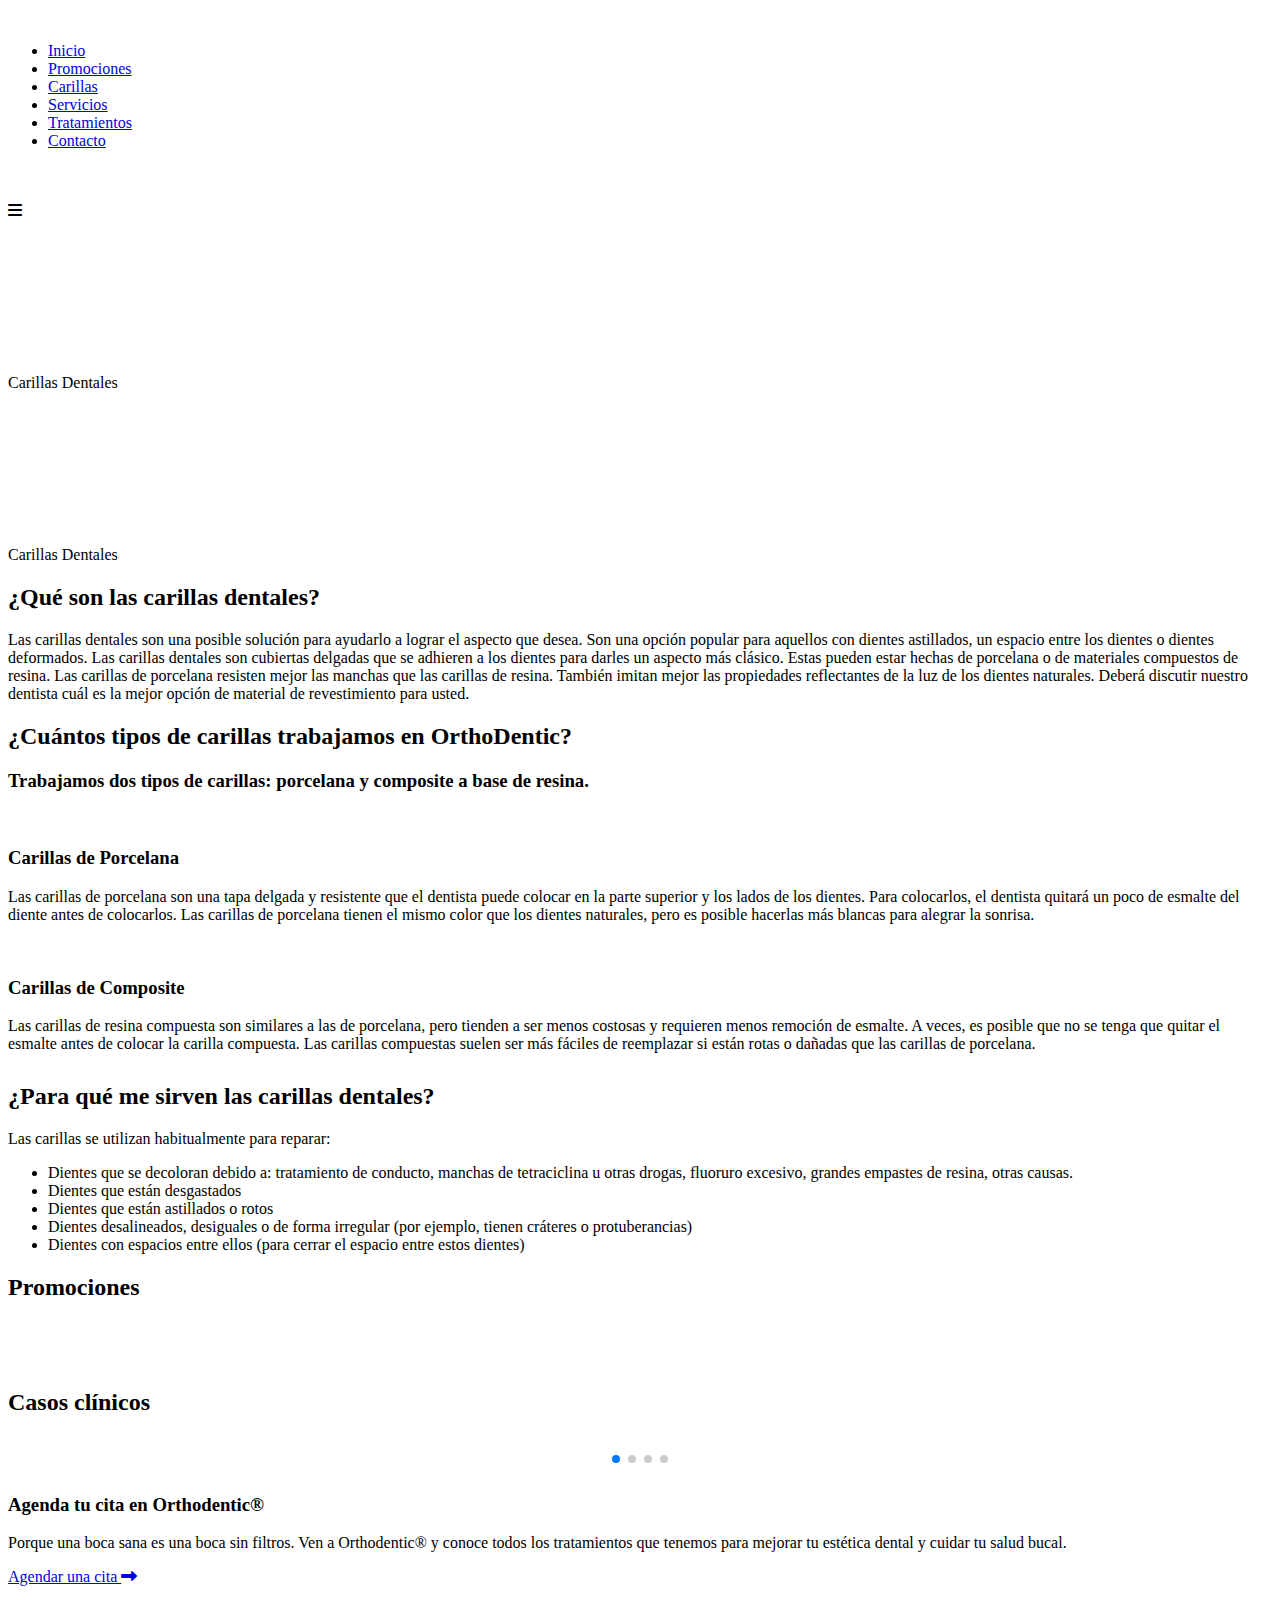
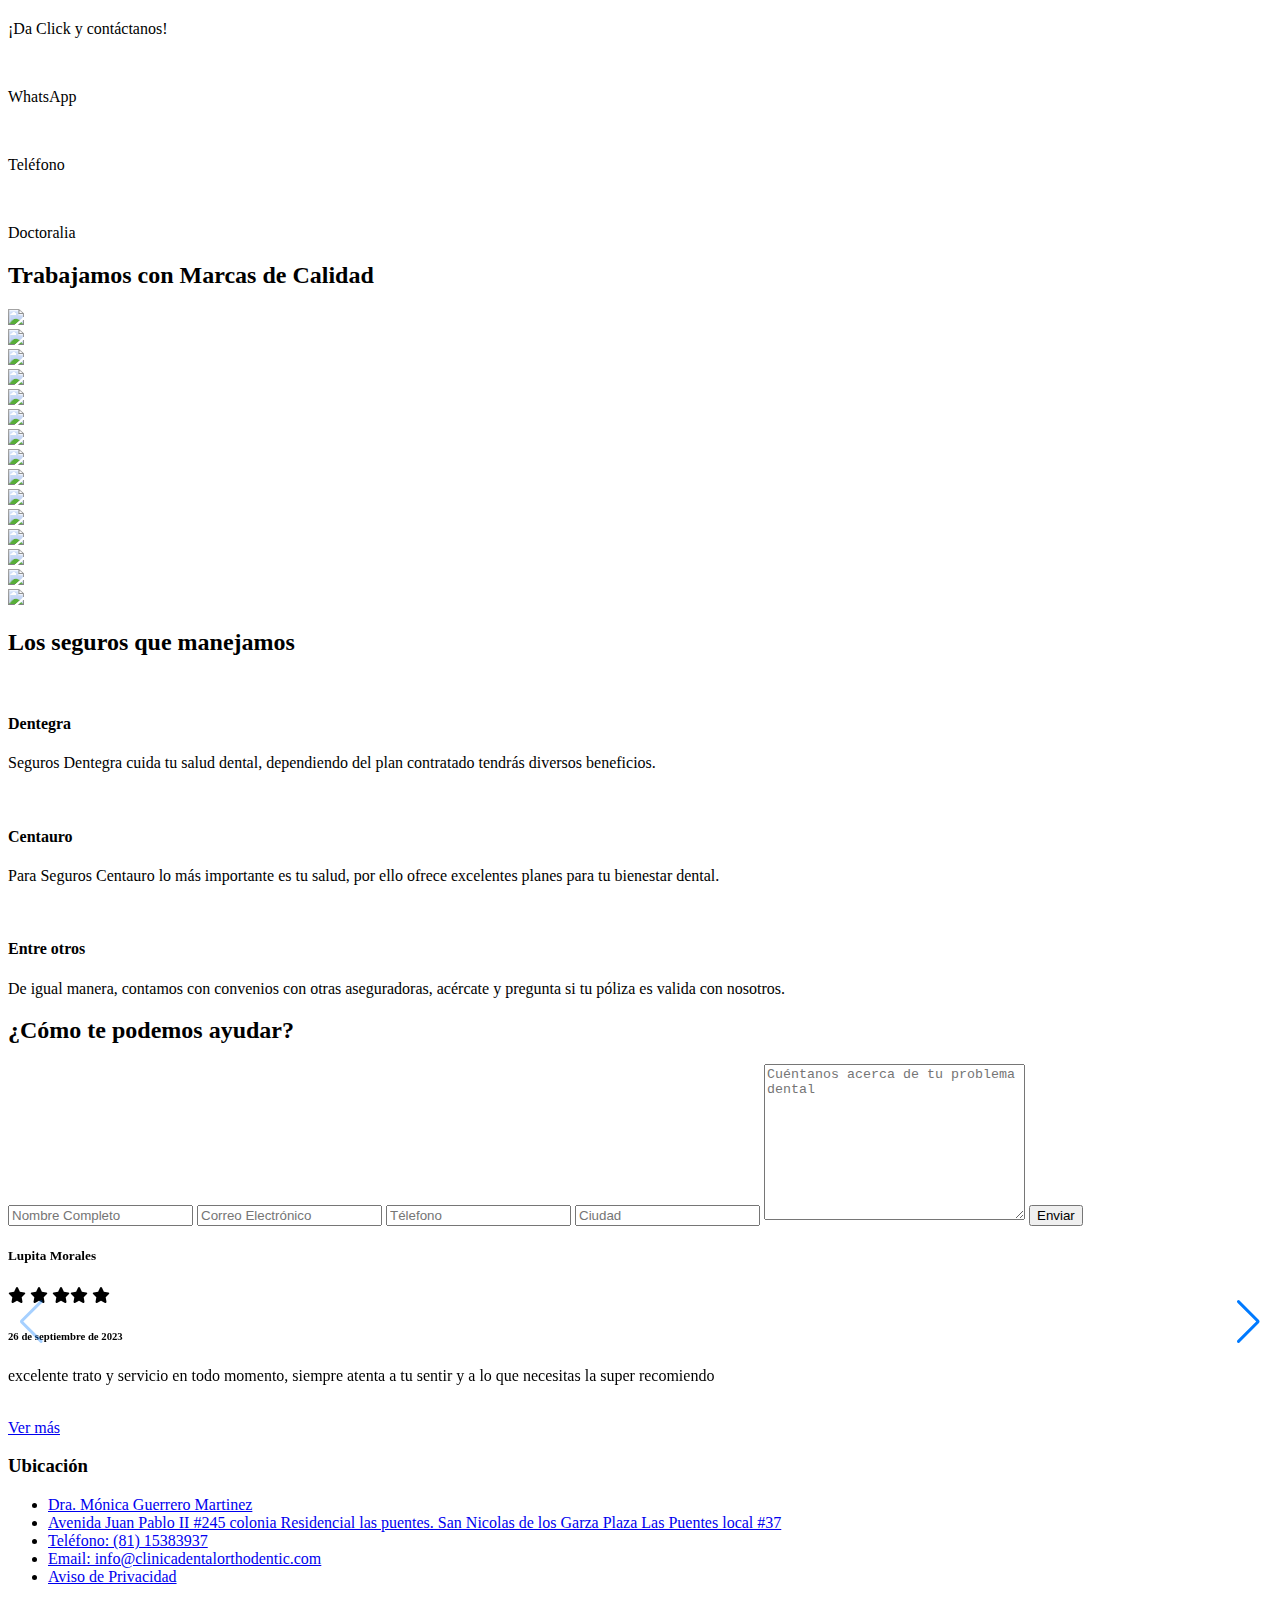
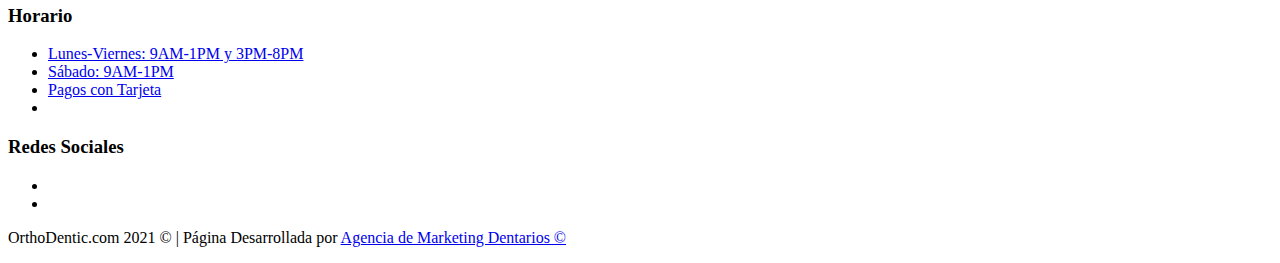
==== carillas.html @ 7cd93ec7 "Nuevo Pixel" ====
<!DOCTYPE html>
<html lang="en">
<head>
  <meta charset="UTF-8" />
  <meta http-equiv="X-UA-Compatible" content="IE=edge" />
  <meta name="viewport" content="width=device-width, initial-scale=1.0" />
  <meta
    name="description"
    content="Somos una clínica dental compuesta por un equipo interdisciplinario que trabaja de forma coordinada para conseguir el mejor resultado de cada tratamiento."
  />
  <meta
    name="keywords"
    content="Orthodentic es una clínica dental que reúne todas las especialidades dentales con una trayectoria de 20 años en las cuales los diferentes especialistas se han capacitado en las mejores universidades de México para ofrecerte un servicio de alta calidad y efectividad.
  Nosotros buscamos que nuestros pacientes tengan un ambiente muy cómodo y un trato siempre cálido y profesional."
  />
  <title>Orthodentic</title>
  <link rel="icon" href="imagenes/favicon_ortodenthic.png" type="image/x-icon">
  <link
    rel="stylesheet"
    href="https://cdnjs.cloudflare.com/ajax/libs/font-awesome/6.0.0-beta3/css/all.min.css"
  />
  <link
    rel="stylesheet"
    href="https://cdnjs.cloudflare.com/ajax/libs/slick-carousel/1.8.1/slick.min.css"
  />
  <link rel="stylesheet" href="css/styles.css" />
  <link rel="stylesheet" href="css/carillas.css" />
  <link rel="stylesheet" href="aos/aos.css" />
  <link
    rel="stylesheet"
    href="https://cdnjs.cloudflare.com/ajax/libs/font-awesome/6.1.0/css/all.min.css"
  />
  <link
    rel="stylesheet"
    href="https://cdn.jsdelivr.net/npm/swiper@9/swiper-bundle.min.css"
  />

  <!-- Facebook Pixel Code -->
  <script>
    !(function (f, b, e, v, n, t, s) {
      if (f.fbq) return;
      n = f.fbq = function () {
        n.callMethod
          ? n.callMethod.apply(n, arguments)
          : n.queue.push(arguments);
      };
      if (!f._fbq) f._fbq = n;
      n.push = n;
      n.loaded = !0;
      n.version = "2.0";
      n.queue = [];
      t = b.createElement(e);
      t.async = !0;
      t.src = v;
      s = b.getElementsByTagName(e)[0];
      s.parentNode.insertBefore(t, s);
    })(
      window,
      document,
      "script",
      "https://connect.facebook.net/en_US/fbevents.js"
    );
    fbq("init", "984743879091425");
    fbq("track", "PageView");
  </script>
  <noscript
    ><img
      height="1"
      width="1"
      style="display: none"
      src="https://www.facebook.com/tr?id=984743879091425&ev=PageView&noscript=1"
  /></noscript>
  <!-- End Facebook Pixel Code -->
  <!-- Google tag (gtag.js) -->
<script async src="https://www.googletagmanager.com/gtag/js?id=AW-11323798161"></script>
<script>
  window.dataLayer = window.dataLayer || [];
  function gtag(){dataLayer.push(arguments);}
  gtag('js', new Date());

  gtag('config', 'AW-11323798161');
  gtag('config', 'G-CKFC2MQBLE');
</script>
  <!-- Conversion de WhatsApp -->
  <script>
    function gtag_report_conversion(url) {
      var callback = function () {
        if (typeof url != "undefined") {
          window.location = url;
        }
      };
      gtag("event", "conversion", {
        send_to: "AW-10801939249/LgdYCOagp6MDELGG4p4o",
        event_callback: callback,
      });
      return false;
    }
  </script>
  <!-- Fin de conversion de WhatsApp -->
  <!-- Event snippet for Doctoralia conversion page
In your html page, add the snippet and call gtag_report_conversion when someone clicks on the chosen link or button. -->
  <script>
    function gtag_report_conversion(url) {
      var callback = function () {
        if (typeof url != "undefined") {
          window.location = url;
        }
      };
      gtag("event", "conversion", {
        send_to: "AW-10801939249/d2nXCIPoz5IYELGG4p4o",
        event_callback: callback,
      });
      return false;
    }
  </script>
</head>
<body>
  <header>
    <nav>
      <img src="imagenes/logo_ortodenthic.png" alt="" class="logo_ortho" />
      <img src="imagenes/logo_blanco.png" alt="" class="logo_blanco" />
      <ul class="menu">
        <li><a href="index.html" data-section="home" data-value="ancla_uno">Inicio</a></li>
        <li><a
            href="promociones.html"
            data-section="home"
            data-value="ancla_dos"
            >Promociones</a
          >
        </li>
        <li>
          <a
            href="carillas.html"
            data-section="home"
            data-value="ancla_dos"
            >Carillas
          </a>
        </li>
        <li>
          <a href="servicios.html" data-section="home" data-value="ancla_tres"
            >Servicios</a
          >
        </li>
        <li>
          <a
            href="tratamientos.html"
            data-section="home"
            data-value="ancla_cuatro"
            >Tratamientos
          </a>
        </li>
        <li>
          <a href="contacto.html" data-section="home" data-value="ancla_cinco"
            >Contacto</a
          >
        </li>
        <div id="flags" class="flags">
          <div class="flags_item" data-language="es" id="es">
            <a href="index.html"><img src="imagenes/mexico.png" alt="" /></a>
          </div>
          <div class="flags_item" data-language="en">
            <a href="./english/index.html">
              <img
                src="imagenes/estados-unidos-de-america.png"
                alt=""
                id="en"
            /></a>
          </div>
        </div>
      </ul>
      <i class="fas fa-bars abrirmenu"></i>
    </nav>
  </header>
  <section class="container-carillas">
    <div class="video">
      <video src="video/bg-carillas.mp4" muted autoplay loop width="100%"></video>
      <div class="txt">
        Carillas Dentales
      </div>
    </div>
    <div class="video-mov">
      <video src="video/bg-carillas-mov.mp4" muted autoplay loop width="100%" height="80%"></video>
      <div class="txt">
        Carillas Dentales
      </div>
    </div>
    <div class="title-carillas">
      <h2>¿Qué son las carillas dentales?</h2>
    </div>
    <div class="carillas">
      <p>
        Las carillas dentales son una posible solución para ayudarlo a lograr el aspecto que desea. 
        Son una opción popular para aquellos con dientes astillados, un espacio entre los dientes o 
        dientes deformados. Las carillas dentales son cubiertas delgadas que se adhieren a los dientes 
        para darles un aspecto más clásico.
        Estas pueden estar hechas de porcelana o de materiales compuestos de resina. Las carillas de 
        porcelana resisten mejor las manchas que las carillas de resina. También imitan mejor las propiedades 
        reflectantes de la luz de los dientes naturales. Deberá discutir nuestro dentista cuál es la mejor 
        opción de material de revestimiento para usted.
      </p>
    </div>
    <div class="carillas-1">
      <div class="tipos-carillas">
        <h2>¿Cuántos tipos de carillas trabajamos en OrthoDentic?</h2>
        <h3>Trabajamos dos tipos de carillas: porcelana y composite a base de resina.</h3>
      </div>
      <div class="grid-carillas">
        <div class="item-carillas">
          <img src="imagenes/carillas/carilla-dental.png" alt="">
          <h3>Carillas de Porcelana</h3>
          <p>Las carillas de porcelana son una tapa delgada y resistente que el dentista puede colocar en 
            la parte superior y los lados de los dientes. Para colocarlos, el dentista quitará un poco de 
            esmalte del diente antes de colocarlos. Las carillas de porcelana tienen el mismo color que los 
            dientes naturales, pero es posible hacerlas más blancas para alegrar la sonrisa.</p>
        </div>
        <div class="item-carillas">
          <img src="imagenes/carillas/carilla-dental.png" alt="">
          <h3>Carillas de Composite</h3>
          <p>Las carillas de resina compuesta son similares a las de porcelana, pero tienden a ser menos 
            costosas y requieren menos remoción de esmalte. A veces, es posible que no se tenga 
            que quitar el esmalte antes de colocar la carilla compuesta. Las carillas compuestas suelen ser 
            más fáciles de reemplazar si están rotas o dañadas que las carillas de porcelana.</p>
        </div>
      </div>
      <h2 class="h2-carillas" style="margin-top: 30px;">¿Para qué me sirven las carillas dentales?</h2>
      <div class="carillas">
        <p>
          Las carillas se utilizan habitualmente para reparar:
        </p>
        <ul>
          <li>Dientes que se decoloran debido a: tratamiento de conducto, manchas de tetraciclina u otras drogas, fluoruro excesivo, grandes empastes de resina, otras causas.</li>
          <li>Dientes que están desgastados</li>
          <li>Dientes que están astillados o rotos</li>
          <li>Dientes desalineados, desiguales o de forma irregular (por ejemplo, tienen cráteres o protuberancias)</li>
          <li>Dientes con espacios entre ellos (para cerrar el espacio entre estos dientes)</li>
        </ul>
      </div>
    </div>
    <div class="title-carillas">
      <h2>Promociones</h2>
    </div>
    <div style="width: -webkit-fill-available;">
      <img class="promo" src="imagenes/carillas/carillas-promo-orthodentic2.jpg" alt="">
      <img class="promo-mov" src="imagenes/carillas/carillas-cuadrado-orthodentic2.jpg" alt="">
    </div>
  </section>
  <div class="container-slider" style="margin-top: 50px;">
    <h2>Casos clínicos</h2>
    <!-- Swiper -->
    <div class="swiper mySwiper">
      <div class="swiper-wrapper">
        <div class="swiper-slide">
          <img src="imagenes/carillas/casos/1.jpeg" alt="" />
        </div>
        <div class="swiper-slide">
          <img src="imagenes/carillas/casos/2.jpeg" alt="" />
        </div>
        <div class="swiper-slide">
          <img src="imagenes/carillas/casos/3.jpeg" alt="" />
          <img style="margin-top: 35px;" src="imagenes/carillas/casos/5.jpeg" alt="" />
        </div>
        <div class="swiper-slide">
          <img src="imagenes/carillas/casos/4.jpeg" alt="" />
        </div>
        <div class="swiper-slide">
          <img src="imagenes/carillas/casos/6.jpeg" alt="" />
          <img style="margin-top: 35px;" src="imagenes/carillas/casos/7.jpeg" alt="" />
        </div>
        <div class="swiper-slide">
          <img src="imagenes/carillas/casos/8.jpeg" alt="" />
        </div>
      </div>
      <div class="swiper-pagination"></div>
    </div>
    <!-- Swiper JS -->
  </div>
  <div class="agenda">
    <div class="item_agenda">
      <h3>Agenda tu cita en Orthodentic®</h3>
      <p>
        Porque una boca sana es una boca sin filtros. Ven a Orthodentic® y
        conoce todos los tratamientos que tenemos para mejorar tu estética
        dental y cuidar tu salud bucal.
      </p>
    </div>
    <div class="item_agenda">
      <a
        href="https://api.whatsapp.com/send?phone=528115383937"
        target="_blank"
        >Agendar una cita <i class="fas fa-long-arrow-alt-right"></i
      ></a>
    </div>
  </div>
  <div class="redes_flotantes">
    <img src="imagenes/icono_principal.png" alt="" class="icono_principal" />
    <div class="contacto">
      <p>¡Da Click y contáctanos!</p>
    </div>

    <div class="contactos">
      <a
        onclick="return gtag_report_conversion('https://api.whatsapp.com/send?phone=52811538393');"
        href="https://api.whatsapp.com/send?phone=528115383937"
        class="icono_dos"
        target="_blank"
        ><img src="imagenes/whats.png" alt=""
      /></a>
      <div class="contact_uno">
        <p>WhatsApp</p>
      </div>
      <a
        onclick="return gtag_report_conversion('tel:811-538-3937');"
        href="tel:8115383937 "
        class="icono_dos"
        target="_blank"
        ><img src="imagenes/phone.png" alt=""
      /></a>
      <div class="contact_dos">
        <p>Teléfono</p>
      </div>
      <a
        onclick="return gtag_report_conversion('https://www.doctoralia.com.mx/z/pxcxGG');"
        href="https://www.doctoralia.com.mx/z/pxcxGG"
        target="_blank"
      >
        <img src="imagenes/Icono_doctoralia.png" alt=""
      /></a>
      <div class="contact_tres">
        <p>Doctoralia</p>
      </div>
    </div>
  </div>

  <div class="slider_marcas_dos">
    <div class="efecto_uno">
      <h2>Trabajamos con Marcas de Calidad</h2>
    </div>

    <section class="customer-logos slider">
      <div class="slide"><img src="imagenes/american.png" /></div>
      <div class="slide"><img src="imagenes/activos_dos.png" /></div>
      <div class="slide"><img src="imagenes/activos_tres.png" /></div>
      <div class="slide"><img src="imagenes/ormco.png" /></div>
      <div class="slide"><img src="imagenes/activos_dos.png" /></div>
      <div class="slide"><img src="imagenes/american.png" /></div>
      <div class="slide"><img src="imagenes/activos_tres.png" /></div>
      <div class="slide"><img src="imagenes/dentsply.png" /></div>
      <div class="slide"><img src="imagenes/nsk.png" /></div>
      <div class="slide"><img src="imagenes/activos_dos.png" /></div>
      <div class="slide"><img src="imagenes/activos_tres.png" /></div>
      <div class="slide"><img src="imagenes/nsk.png" /></div>
      <div class="slide"><img src="imagenes/dentsply.png" /></div>
      <div class="slide"><img src="imagenes/activos_dos.png" /></div>
      <div class="slide"><img src="imagenes/corix.png" /></div>
    </section>
  </div>
  <section class="seguros">
    <div class="item_seguros">
      <h2>Los seguros que manejamos</h2>
    </div>
    <div class="item_seguros">
      <div
        class="sub_item_seguros"
        data-aos="zoom-in"
        data-aos-duration="1000"
      >
        <figure class="img_seguro">
          <img src="imagenes/dentegra.png" alt="" />
        </figure>

        <div class="card_body">
          <h4>Dentegra</h4>
          <p>
            Seguros Dentegra cuida tu salud dental, dependiendo del plan
            contratado tendrás diversos beneficios.
          </p>
        </div>
      </div>
      <div
        class="sub_item_seguros"
        data-aos="zoom-in"
        data-aos-duration="1000"
      >
        <figure class="img_seguro">
          <img src="imagenes/centauro.png" alt="" />
        </figure>
        <div class="card_body">
          <h4>Centauro</h4>
          <p>
            Para Seguros Centauro lo más importante es tu salud, por ello
            ofrece excelentes planes para tu bienestar dental.
          </p>
        </div>
      </div>
      <div
        class="sub_item_seguros"
        data-aos="zoom-in"
        data-aos-duration="1000"
      >
        <figure class="img_seguro">
          <img src="imagenes/todos_seguros.png" alt="" />
        </figure>
        <div class="card_body">
          <h4>Entre otros</h4>
          <p>
            De igual manera, contamos con convenios con otras aseguradoras,
            acércate y pregunta si tu póliza es valida con nosotros.
          </p>
        </div>
      </div>
    </div>
  </section>
  <section class="testimonios">
    <div class="item_testimonios">
      <h2>¿Cómo te podemos ayudar?</h2>
      <form action="correo.php" method="post">
        <input
          type="text"
          id="nombre"
          name="nombre"
          placeholder="Nombre Completo"
        />
        <input
          type="email"
          id="email"
          name="email"
          placeholder="Correo Electrónico"
        />
        <input type="tel" id="tel" name="tel" placeholder="Télefono" />
        <input type="text" id="ciudad" name="ciudad" placeholder="Ciudad" />
        <textarea
          name="mensaje"
          id=""
          cols="30"
          rows="10"
          placeholder="Cuéntanos acerca de tu problema dental"
        ></textarea>
        <button type="submit">Enviar</button>
      </form>
    </div>
    <div class="item_testimonios">
      <div class="swiper mySwiper-2" style="height: auto !important;">
        <div class="swiper-wrapper">
          <div class="swiper-slide">
            <div class="sub_item_testimonios">
              
              <h5>Lupita Morales</h5>
              <div class="estrellas">
                <i class="fas fa-star"></i> <i class="fas fa-star"></i>
                <i class="fas fa-star"></i><i class="fas fa-star"></i>
                <i class="fas fa-star"></i>
              </div>
              <div class="card_footer">
                <h6>26 de septiembre de 2023</h6>
                <p>
                  excelente trato y servicio en todo momento, siempre atenta a tu sentir y a lo 
                  que necesitas la super recomiendo
                </p>
              </div>
            </div>
          </div>
          <div class="swiper-slide">
            <div class="sub_item_testimonios">
              
              <h5>Antonio Martinez</h5>
              <div class="estrellas">
                <i class="fas fa-star"></i> <i class="fas fa-star"></i>
                <i class="fas fa-star"></i><i class="fas fa-star"></i>
                <i class="fas fa-star"></i>
              </div>
              <div class="card_footer">
                <h6>22 de septiembre de 2023</h6>
                <p>
                  Excelente muy bien explicado el diagnóstico y valoración
                </p>
              </div>
            </div>
          </div>
          <div class="swiper-slide">
            <div class="sub_item_testimonios">
              
              <h5>Marcela Botello</h5>
              <div class="estrellas">
                <i class="fas fa-star"></i> <i class="fas fa-star"></i>
                <i class="fas fa-star"></i><i class="fas fa-star"></i>
                <i class="fas fa-star"></i>
              </div>
              <div class="card_footer">
                <h6>28 de agosto de 2023</h6>
                <p>
                  Excelente trato , muy detallada al explicar y con empatía hacía la situación. 
                  Muy grata experiencia y con confianza en el tratamiento a seguir.
                </p>
              </div>
            </div>
          </div>
          <div class="swiper-slide">
            <div class="sub_item_testimonios">
              
              <h5>Adela Garza</h5>
              <div class="estrellas">
                <i class="fas fa-star"></i> <i class="fas fa-star"></i>
                <i class="fas fa-star"></i><i class="fas fa-star"></i>
                <i class="fas fa-star"></i>
              </div>
              <div class="card_footer">
                <h6>4 de agosto de 2023</h6>
                <p>
                  Excelente Doctora, muy cuidadosa y muy detallista en el procedimiento, 
                  me explicó de manera sencilla y clara mi situación.
                </p>
              </div>
            </div>
          </div>
          <div class="swiper-slide">
            <div class="sub_item_testimonios">
            
              <h5>Ramiro Sanchez Reyes</h5>
              <div class="estrellas">
                <i class="fas fa-star"></i> <i class="fas fa-star"></i>
                <i class="fas fa-star"></i><i class="fas fa-star"></i>
                <i class="fas fa-star"></i>
              </div>
              <div class="card_footer">
                <h6>29 de julio de 2023</h6>
                <p>
                  Excelente trato y explicaciones profesionales de la Doctora Monica, 
                  sin duda una profesional de la odontología.
                </p>
              </div>
            </div>
          </div>
          <div class="swiper-slide">
            <div class="sub_item_testimonios">
              
              <h5>Aby</h5>
              <div class="estrellas">
                <i class="fas fa-star"></i> <i class="fas fa-star"></i>
                <i class="fas fa-star"></i><i class="fas fa-star"></i>
                <i class="fas fa-star"></i>
              </div>
              <div class="card_footer">
                <h6>19 de julio de 2023</h6>
                <p>
                  Fui a realizarme un curetaje y le agradezco mucho la atención, la amabilidad y 
                  profesionalismo a la Dra., siempre atenta y brinda explicaciones muy claras. 
                  Hasta ahora todo va muy bien y ya no presento sangrado de encías, muchas gracias Dra. Mónica!! :)
                </p>
              </div>
            </div>
          </div>
          <div class="swiper-slide">
            <div class="sub_item_testimonios">
              
              <h5>Marce Nicanor</h5>
              <div class="estrellas">
                <i class="fas fa-star"></i> <i class="fas fa-star"></i>
                <i class="fas fa-star"></i><i class="fas fa-star"></i>
                <i class="fas fa-star"></i>
              </div>
              <div class="card_footer">
                <h6>11 de julio de 2023</h6>
                <p>
                  Muy buena atención , me gusta que mandan el presupuesto detallado y 
                  te explican cada tratamiento que van a realizarte .
                </p>
              </div>
            </div>
          </div>
          <div class="swiper-slide">
            <div class="sub_item_testimonios">
              
              <h5>Marijose</h5>
              <div class="estrellas">
                <i class="fas fa-star"></i> <i class="fas fa-star"></i>
                <i class="fas fa-star"></i><i class="fas fa-star"></i>
                <i class="fas fa-star"></i>
              </div>
              <div class="card_footer">
                <h6>24 de junio de 2023</h6>
                <p>
                  Acudimos por primera ocasión y nos llevamos una muy grata experiencia. 
                  La doctora fue muy profesional y logró ofrecerle a mi hijo confianza y un 
                  mejor enfoque sobre el cuidado bucal. Estamos entusiasmados por el tratamiento.  
                </p>
              </div>
            </div>
          </div>
        </div>
        <div class="swiper-button-next btn-compu"></div>
        <div class="swiper-button-prev btn-compu"></div>
        <div class="swiper-pagination"></div>
      </div>
      <a target="_blank" href="https://www.doctoralia.com.mx/monica-bridgette-guerrero-martinez/dentista-odontologo/san-nicolas-de-los-garza?utm_campaign=94969&utm_medium=link&utm_source=widget&utm_term=facebook-profile-link#profile-reviews">
        Ver más
      </a>
    </div>
  </section>
  <footer>
    <div class="item_footer">
      <div class="sub_item_footer">
        <div class="efecto uno">
          <h3>Ubicación</h3>
        </div>
        <ul>
          <li><a href="#">Dra. Mónica Guerrero Martinez </a></li>
          <li>
            <a href="#"
              >Avenida Juan Pablo II #245 colonia Residencial las puentes. San
              Nicolas de los Garza Plaza Las Puentes local #37</a
            >
          </li>
          <li><a href="tel:8115383937">Teléfono: (81) 15383937 </a></li>
          <li>
            <a href="mailto:info@clinicadentalorthodentic.com">
              Email: info@clinicadentalorthodentic.com
            </a>
          </li>
          <li>
            <a href="download/Aviso de privacidad_orthodentic.pdf">
              Aviso de Privacidad</a
            >
          </li>
        </ul>
      </div>
      <div class="sub_item_footer">
        <div class="efecto dos">
          <h3>Horario</h3>
        </div>
        <ul>
          <li><a href="#">Lunes-Viernes: 9AM-1PM y 3PM-8PM </a></li>
          <li><a href="#">Sábado: 9AM-1PM</a></li>
          <li><a href="#"> Pagos con Tarjeta </a></li>
          <li>
            <a href="#">
              <img src="imagenes/pagos_tarjeta.png" alt="" />
            </a>
          </li>
        </ul>
      </div>
      <div class="sub_item_footer">
        <div class="efecto tres">
          <h3>Redes Sociales</h3>
        </div>
        <ul class="menu_redes">
          <li>
            <a href="https://www.facebook.com/orthodentic" target="_blank"
              ><img src="imagenes/icon_facebook.png" alt=""
            /></a>
          </li>
          <li>
            <a
              href="https://instagram.com/orthodentic?utm_medium=copy_link"
              target="_blank"
              ><img src="imagenes/icon_instagram.png" alt=""
            /></a>
          </li>
        </ul>
      </div>
    </div>
    <div class="item_footer">
      <p>
        OrthoDentic.com 2021 © | Página Desarrollada por
        <a href="https://dentarios.com.mx/programacion.php"
          >Agencia de Marketing Dentarios ©
        </a>
      </p>
    </div>
  </footer>
  <script src="js/slider.js"></script>
  <script src="js/menu.js"></script>
  <script src="//cdnjs.cloudflare.com/ajax/libs/jquery/3.2.1/jquery.min.js"></script>
  <script src="https://cdnjs.cloudflare.com/ajax/libs/slick-carousel/1.8.1/slick.min.js"></script>
  <script src="https://unpkg.com/aos@2.3.1/dist/aos.js"></script>
  <script type="text/javascript">
    $(document).ready(function () {
      $(".customer-logos").slick({
        slidesToShow: 6,
        slidesToScroll: 1,
        autoplay: true,
        autoplaySpeed: 1000,
        arrows: false,
        dots: false,
        pauseOnHover: false,
        responsive: [
          {
            breakpoint: 991,
            settings: {
              slidesToShow: 5,
            },
          },
          {
            breakpoint: 768,
            settings: {
              slidesToShow: 3,
            },
          },
        ],
      });
    });
  </script>
  <script>
    AOS.init();
  </script>
  <script src="https://cdn.jsdelivr.net/npm/swiper@9/swiper-bundle.min.js"></script>
  <script src="js/swiper-testimonios.js"></script>
  <script>
    var swiper = new Swiper(".mySwiper", {
      slidesPerView: 1,
      spaceBetween: 10,
      pagination: {
        el: ".swiper-pagination",
        clickable: true,
      },
      navigation: {
        nextEl: ".swiper-button-next",
        prevEl: ".swiper-button-prev",
      },
      autoplay: {
        delay: 3000,
        disableOnInteraction: false,
      },
      breakpoints: {
        640: {
          slidesPerView: 2,
          spaceBetween: 20,
        },
        768: {
          slidesPerView: 3,
          spaceBetween: 40,
        },
        1024: {
          slidesPerView: 3,
          spaceBetween: 50,
        },
      },
    });
  </script>
</body>
</html>
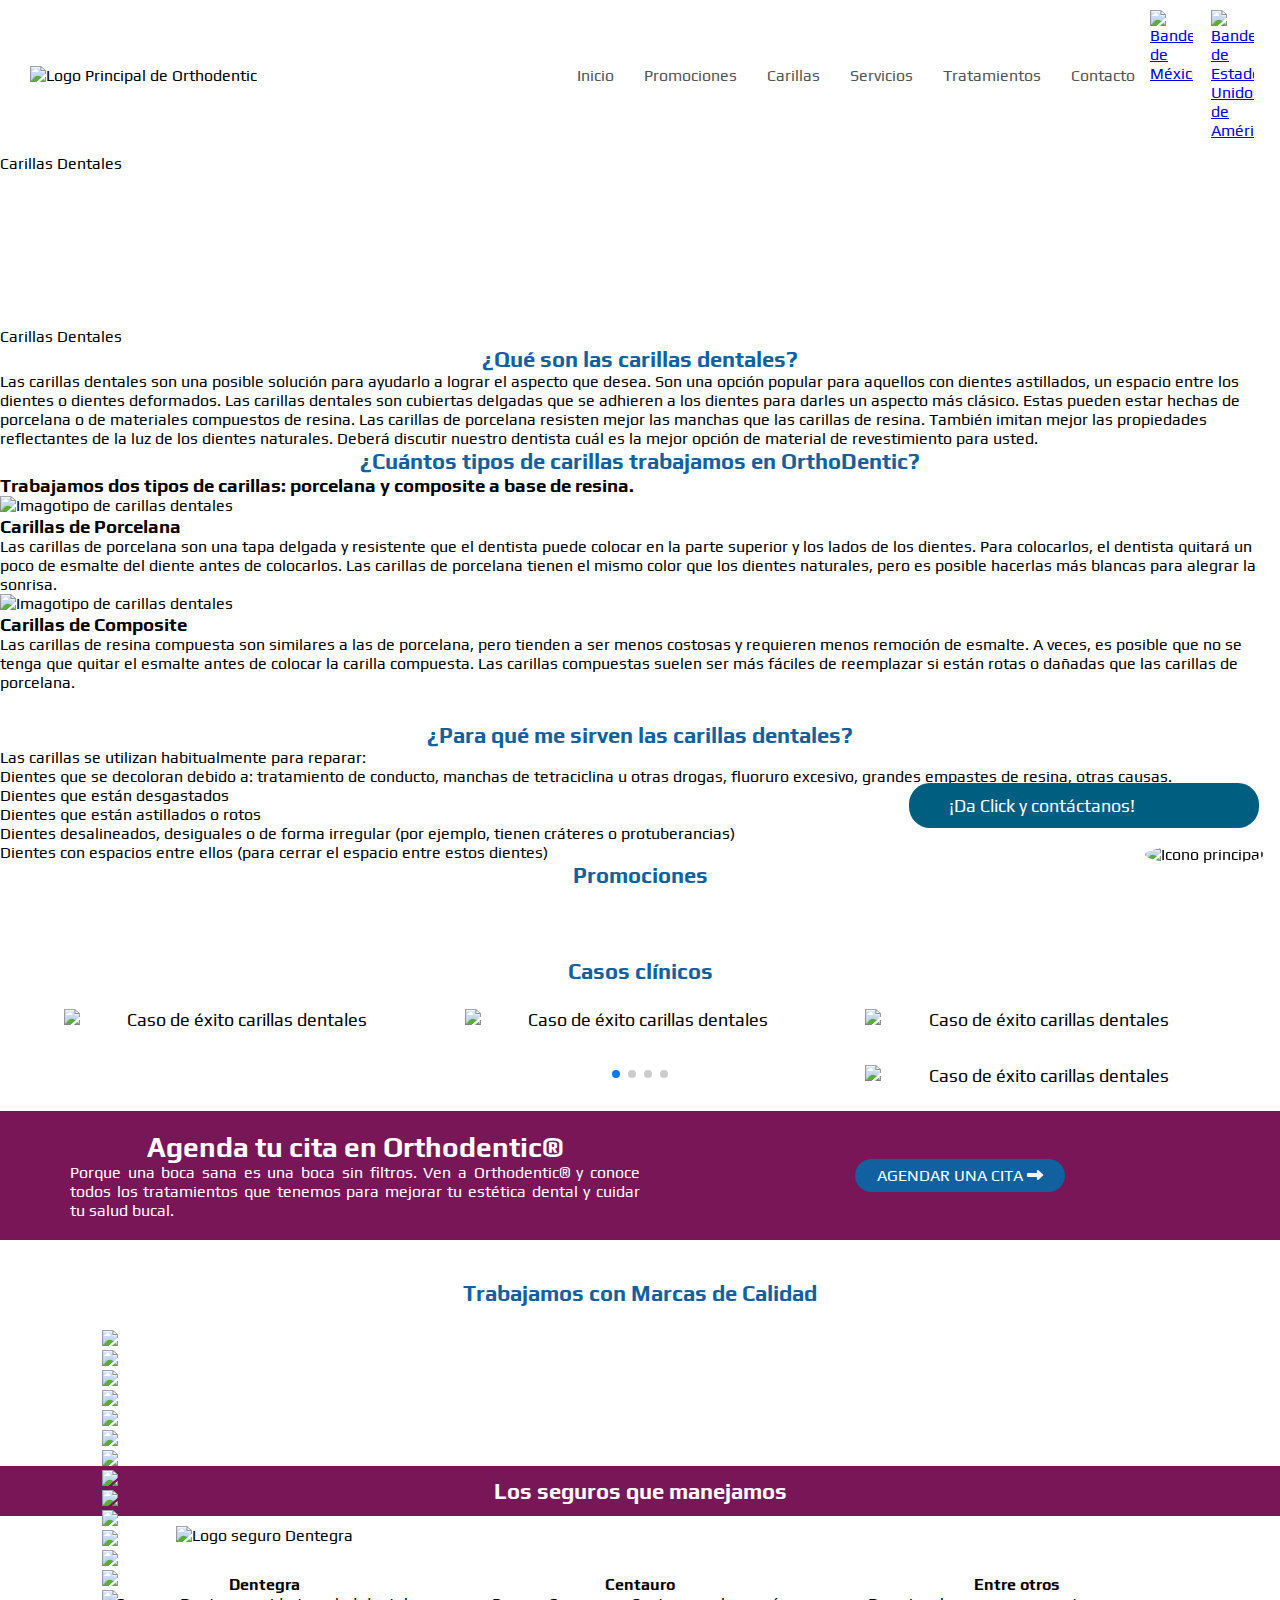
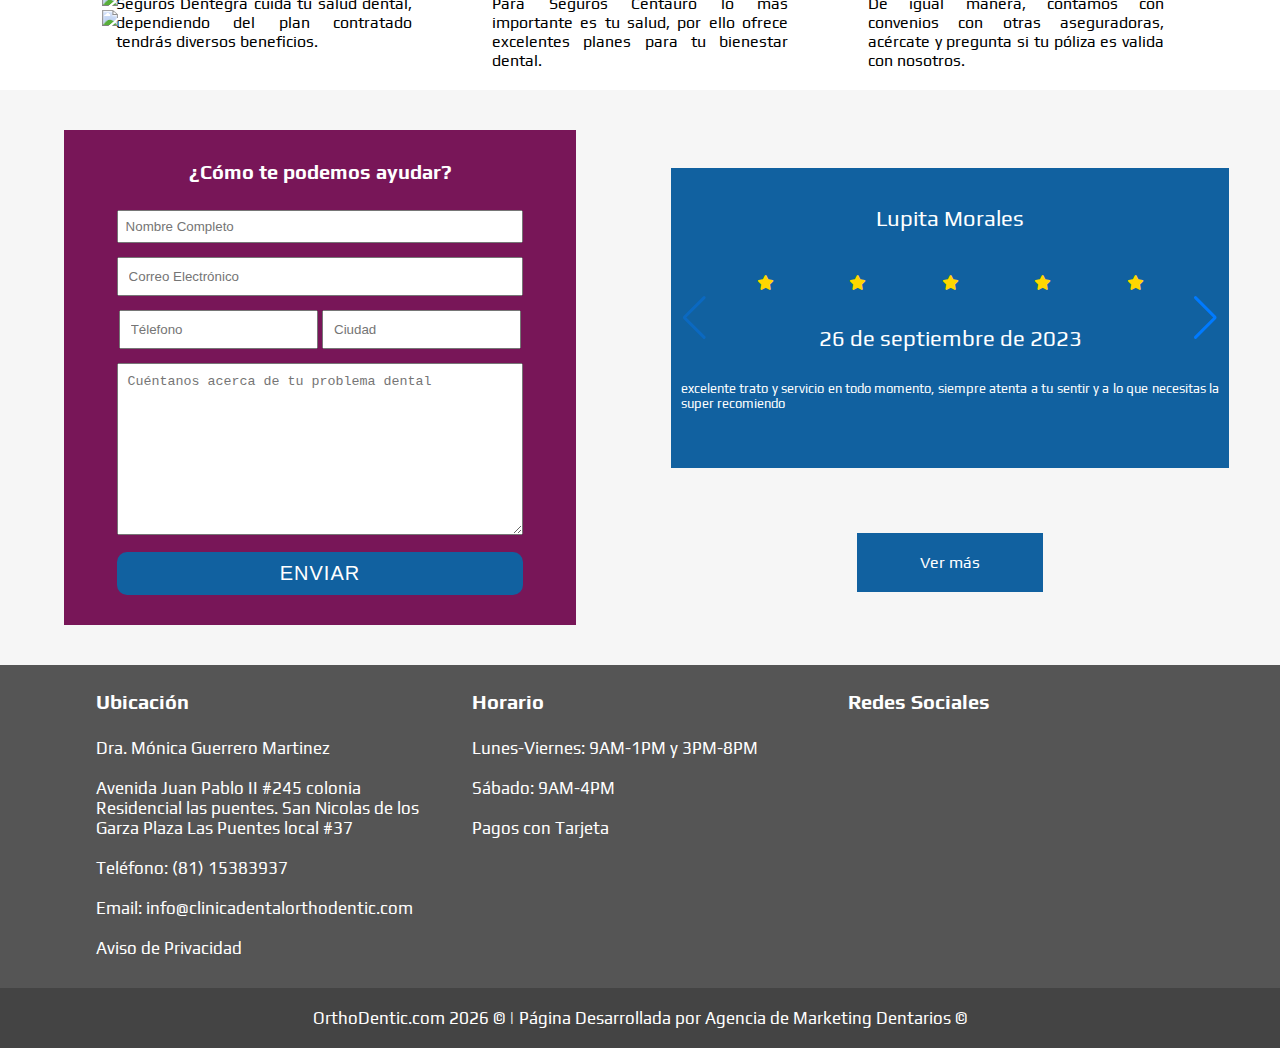
==== commit d1934bff: "Add New Page CLearCorrect" ====
--- a/carillas.html
+++ b/carillas.html
@@ -1,5 +1,5 @@
 <!DOCTYPE html>
-<html lang="en">
+<html lang="es">
 <head>
   <meta charset="UTF-8" />
   <meta http-equiv="X-UA-Compatible" content="IE=edge" />
@@ -80,6 +80,7 @@
 
   gtag('config', 'AW-11323798161');
   gtag('config', 'G-CKFC2MQBLE');
+  gtag('event', 'conversion', {'send_to': 'AW-11323798161/K8BLCKqc3uMYEJHlzZcq'});
 </script>
   <!-- Conversion de WhatsApp -->
   <script>
@@ -117,8 +118,8 @@
 <body>
   <header>
     <nav>
-      <img src="imagenes/logo_ortodenthic.png" alt="" class="logo_ortho" />
-      <img src="imagenes/logo_blanco.png" alt="" class="logo_blanco" />
+      <img src="imagenes/logo_ortodenthic.png" alt="Logo Principal de Orthodentic" class="logo_ortho" />
+      <img src="imagenes/logo_blanco.png" alt="Logo Principal de Orthodentic" class="logo_blanco" />
       <ul class="menu">
         <li><a href="index.html" data-section="home" data-value="ancla_uno">Inicio</a></li>
         <li><a
@@ -156,13 +157,13 @@
         </li>
         <div id="flags" class="flags">
           <div class="flags_item" data-language="es" id="es">
-            <a href="index.html"><img src="imagenes/mexico.png" alt="" /></a>
+            <a href="index.html" aria-label="Cambiar idioma a español"><img src="imagenes/mexico.png" alt="Bandera de México" /></a>
           </div>
           <div class="flags_item" data-language="en">
             <a href="./english/index.html">
               <img
                 src="imagenes/estados-unidos-de-america.png"
-                alt=""
+                alt="Bandera de Estados Unidos de América"
                 id="en"
             /></a>
           </div>
@@ -173,7 +174,7 @@
   </header>
   <section class="container-carillas">
     <div class="video">
-      <video src="video/bg-carillas.mp4" muted autoplay loop width="100%"></video>
+      <video src="video/bg-carillas-1.mp4" muted autoplay loop width="100%"></video>
       <div class="txt">
         Carillas Dentales
       </div>
@@ -206,7 +207,7 @@
       </div>
       <div class="grid-carillas">
         <div class="item-carillas">
-          <img src="imagenes/carillas/carilla-dental.png" alt="">
+          <img src="imagenes/carillas/carilla-dental.webp" alt="Imagotipo de carillas dentales">
           <h3>Carillas de Porcelana</h3>
           <p>Las carillas de porcelana son una tapa delgada y resistente que el dentista puede colocar en 
             la parte superior y los lados de los dientes. Para colocarlos, el dentista quitará un poco de 
@@ -214,7 +215,7 @@
             dientes naturales, pero es posible hacerlas más blancas para alegrar la sonrisa.</p>
         </div>
         <div class="item-carillas">
-          <img src="imagenes/carillas/carilla-dental.png" alt="">
+          <img src="imagenes/carillas/carilla-dental.webp" alt="Imagotipo de carillas dentales">
           <h3>Carillas de Composite</h3>
           <p>Las carillas de resina compuesta son similares a las de porcelana, pero tienden a ser menos 
             costosas y requieren menos remoción de esmalte. A veces, es posible que no se tenga 
@@ -238,10 +239,9 @@
     </div>
     <div class="title-carillas">
       <h2>Promociones</h2>
-    </div>
-    <div style="width: -webkit-fill-available;">
-      <img class="promo" src="imagenes/carillas/carillas-promo-orthodentic2.jpg" alt="">
-      <img class="promo-mov" src="imagenes/carillas/carillas-cuadrado-orthodentic2.jpg" alt="">
+    </div> 
+    <div style="width: -webkit-fill-available; display: flex; justify-content: center; align-items: center; margin-top: 20px;">
+      <img class="promo-mov" src="imagenes/promociones/promo-1.webp" alt="" />
     </div>
   </section>
   <div class="container-slider" style="margin-top: 50px;">
@@ -250,24 +250,24 @@
     <div class="swiper mySwiper">
       <div class="swiper-wrapper">
         <div class="swiper-slide">
-          <img src="imagenes/carillas/casos/1.jpeg" alt="" />
+          <img src="imagenes/carillas/casos/1.webp" alt="Caso de éxito carillas dentales" />
         </div>
         <div class="swiper-slide">
-          <img src="imagenes/carillas/casos/2.jpeg" alt="" />
+          <img src="imagenes/carillas/casos/2.webp" alt="Caso de éxito carillas dentales" />
         </div>
         <div class="swiper-slide">
-          <img src="imagenes/carillas/casos/3.jpeg" alt="" />
-          <img style="margin-top: 35px;" src="imagenes/carillas/casos/5.jpeg" alt="" />
+          <img src="imagenes/carillas/casos/3.webp" alt="Caso de éxito carillas dentales" />
+          <img style="margin-top: 35px;" src="imagenes/carillas/casos/5.webp" alt="Caso de éxito carillas dentales" />
         </div>
         <div class="swiper-slide">
-          <img src="imagenes/carillas/casos/4.jpeg" alt="" />
+          <img src="imagenes/carillas/casos/4.webp" alt="Caso de éxito carillas dentales" />
         </div>
         <div class="swiper-slide">
-          <img src="imagenes/carillas/casos/6.jpeg" alt="" />
-          <img style="margin-top: 35px;" src="imagenes/carillas/casos/7.jpeg" alt="" />
+          <img src="imagenes/carillas/casos/6.webp" alt="Caso de éxito carillas dentales" />
+          <img style="margin-top: 35px;" src="imagenes/carillas/casos/7.webp" alt="Caso de éxito carillas dentales" />
         </div>
         <div class="swiper-slide">
-          <img src="imagenes/carillas/casos/8.jpeg" alt="" />
+          <img src="imagenes/carillas/casos/8.webp" alt="Caso de éxito carillas dentales" />
         </div>
       </div>
       <div class="swiper-pagination"></div>
@@ -292,7 +292,7 @@
     </div>
   </div>
   <div class="redes_flotantes">
-    <img src="imagenes/icono_principal.png" alt="" class="icono_principal" />
+    <img src="imagenes/icono_principal.png" alt="Icono principal" class="icono_principal" />
     <div class="contacto">
       <p>¡Da Click y contáctanos!</p>
     </div>
@@ -303,7 +303,7 @@
         href="https://api.whatsapp.com/send?phone=528115383937"
         class="icono_dos"
         target="_blank"
-        ><img src="imagenes/whats.png" alt=""
+        ><img src="imagenes/whats.png" alt="Logo de WhatsApp"
       /></a>
       <div class="contact_uno">
         <p>WhatsApp</p>
@@ -313,7 +313,7 @@
         href="tel:8115383937 "
         class="icono_dos"
         target="_blank"
-        ><img src="imagenes/phone.png" alt=""
+        ><img src="imagenes/phone.png" alt="Icono de teléfono"
       /></a>
       <div class="contact_dos">
         <p>Teléfono</p>
@@ -323,7 +323,7 @@
         href="https://www.doctoralia.com.mx/z/pxcxGG"
         target="_blank"
       >
-        <img src="imagenes/Icono_doctoralia.png" alt=""
+        <img src="imagenes/Icono_doctoralia.png" alt="Logo de doctoralia"
       /></a>
       <div class="contact_tres">
         <p>Doctoralia</p>
@@ -365,7 +365,7 @@
         data-aos-duration="1000"
       >
         <figure class="img_seguro">
-          <img src="imagenes/dentegra.png" alt="" />
+          <img src="imagenes/dentegra.png" alt="Logo seguro Dentegra" />
         </figure>
 
         <div class="card_body">
@@ -439,37 +439,35 @@
       </form>
     </div>
     <div class="item_testimonios">
-      <div class="swiper mySwiper-2" style="height: auto !important;">
+      <div class="swiper mySwiper-2" style="height: auto !important">
         <div class="swiper-wrapper">
           <div class="swiper-slide">
             <div class="sub_item_testimonios">
-              
-              <h5>Lupita Morales</h5>
+              <span>Lupita Morales</span>
               <div class="estrellas">
                 <i class="fas fa-star"></i> <i class="fas fa-star"></i>
                 <i class="fas fa-star"></i><i class="fas fa-star"></i>
                 <i class="fas fa-star"></i>
               </div>
               <div class="card_footer">
-                <h6>26 de septiembre de 2023</h6>
+                <span>26 de septiembre de 2023</span>
                 <p>
-                  excelente trato y servicio en todo momento, siempre atenta a tu sentir y a lo 
-                  que necesitas la super recomiendo
+                  excelente trato y servicio en todo momento, siempre atenta a
+                  tu sentir y a lo que necesitas la super recomiendo
                 </p>
               </div>
             </div>
           </div>
           <div class="swiper-slide">
             <div class="sub_item_testimonios">
-              
-              <h5>Antonio Martinez</h5>
+              <span>Antonio Martinez</span>
               <div class="estrellas">
                 <i class="fas fa-star"></i> <i class="fas fa-star"></i>
                 <i class="fas fa-star"></i><i class="fas fa-star"></i>
                 <i class="fas fa-star"></i>
               </div>
               <div class="card_footer">
-                <h6>22 de septiembre de 2023</h6>
+                <span>22 de septiembre de 2023</span>
                 <p>
                   Excelente muy bien explicado el diagnóstico y valoración
                 </p>
@@ -478,110 +476,110 @@
           </div>
           <div class="swiper-slide">
             <div class="sub_item_testimonios">
-              
-              <h5>Marcela Botello</h5>
+              <span>Marcela Botello</span>
               <div class="estrellas">
                 <i class="fas fa-star"></i> <i class="fas fa-star"></i>
                 <i class="fas fa-star"></i><i class="fas fa-star"></i>
                 <i class="fas fa-star"></i>
               </div>
               <div class="card_footer">
-                <h6>28 de agosto de 2023</h6>
+                <span>28 de agosto de 2023</span>
                 <p>
-                  Excelente trato , muy detallada al explicar y con empatía hacía la situación. 
-                  Muy grata experiencia y con confianza en el tratamiento a seguir.
+                  Excelente trato , muy detallada al explicar y con empatía
+                  hacía la situación. Muy grata experiencia y con confianza en
+                  el tratamiento a seguir.
                 </p>
               </div>
             </div>
           </div>
           <div class="swiper-slide">
             <div class="sub_item_testimonios">
-              
-              <h5>Adela Garza</h5>
+              <span>Adela Garza</span>
               <div class="estrellas">
                 <i class="fas fa-star"></i> <i class="fas fa-star"></i>
                 <i class="fas fa-star"></i><i class="fas fa-star"></i>
                 <i class="fas fa-star"></i>
               </div>
               <div class="card_footer">
-                <h6>4 de agosto de 2023</h6>
+                <span>4 de agosto de 2023</sp>
                 <p>
-                  Excelente Doctora, muy cuidadosa y muy detallista en el procedimiento, 
-                  me explicó de manera sencilla y clara mi situación.
+                  Excelente Doctora, muy cuidadosa y muy detallista en el
+                  procedimiento, me explicó de manera sencilla y clara mi
+                  situación.
                 </p>
               </div>
             </div>
           </div>
           <div class="swiper-slide">
             <div class="sub_item_testimonios">
-            
-              <h5>Ramiro Sanchez Reyes</h5>
+              <span>Ramiro Sanchez Reyes</span>
               <div class="estrellas">
                 <i class="fas fa-star"></i> <i class="fas fa-star"></i>
                 <i class="fas fa-star"></i><i class="fas fa-star"></i>
                 <i class="fas fa-star"></i>
               </div>
               <div class="card_footer">
-                <h6>29 de julio de 2023</h6>
+                <span>29 de julio de 2023</s>
                 <p>
-                  Excelente trato y explicaciones profesionales de la Doctora Monica, 
-                  sin duda una profesional de la odontología.
+                  Excelente trato y explicaciones profesionales de la Doctora
+                  Monica, sin duda una profesional de la odontología.
                 </p>
               </div>
             </div>
           </div>
           <div class="swiper-slide">
             <div class="sub_item_testimonios">
-              
-              <h5>Aby</h5>
+              <span>Aby</span>
               <div class="estrellas">
                 <i class="fas fa-star"></i> <i class="fas fa-star"></i>
                 <i class="fas fa-star"></i><i class="fas fa-star"></i>
                 <i class="fas fa-star"></i>
               </div>
               <div class="card_footer">
-                <h6>19 de julio de 2023</h6>
+                <span>19 de julio de 2023</span>
                 <p>
-                  Fui a realizarme un curetaje y le agradezco mucho la atención, la amabilidad y 
-                  profesionalismo a la Dra., siempre atenta y brinda explicaciones muy claras. 
-                  Hasta ahora todo va muy bien y ya no presento sangrado de encías, muchas gracias Dra. Mónica!! :)
+                  Fui a realizarme un curetaje y le agradezco mucho la
+                  atención, la amabilidad y profesionalismo a la Dra., siempre
+                  atenta y brinda explicaciones muy claras. Hasta ahora todo
+                  va muy bien y ya no presento sangrado de encías, muchas
+                  gracias Dra. Mónica!! :)
                 </p>
               </div>
             </div>
           </div>
           <div class="swiper-slide">
             <div class="sub_item_testimonios">
-              
-              <h5>Marce Nicanor</h5>
+              <span>Marce Nicanor</span>
               <div class="estrellas">
                 <i class="fas fa-star"></i> <i class="fas fa-star"></i>
                 <i class="fas fa-star"></i><i class="fas fa-star"></i>
                 <i class="fas fa-star"></i>
               </div>
               <div class="card_footer">
-                <h6>11 de julio de 2023</h6>
+                <span>11 de julio de 2023</span>
                 <p>
-                  Muy buena atención , me gusta que mandan el presupuesto detallado y 
-                  te explican cada tratamiento que van a realizarte .
+                  Muy buena atención , me gusta que mandan el presupuesto
+                  detallado y te explican cada tratamiento que van a
+                  realizarte .
                 </p>
               </div>
             </div>
           </div>
           <div class="swiper-slide">
             <div class="sub_item_testimonios">
-              
-              <h5>Marijose</h5>
+              <span>Marijose</span>
               <div class="estrellas">
                 <i class="fas fa-star"></i> <i class="fas fa-star"></i>
                 <i class="fas fa-star"></i><i class="fas fa-star"></i>
                 <i class="fas fa-star"></i>
               </div>
               <div class="card_footer">
-                <h6>24 de junio de 2023</h6>
+                <span>24 de junio de 2023</span>
                 <p>
-                  Acudimos por primera ocasión y nos llevamos una muy grata experiencia. 
-                  La doctora fue muy profesional y logró ofrecerle a mi hijo confianza y un 
-                  mejor enfoque sobre el cuidado bucal. Estamos entusiasmados por el tratamiento.  
+                  Acudimos por primera ocasión y nos llevamos una muy grata
+                  experiencia. La doctora fue muy profesional y logró
+                  ofrecerle a mi hijo confianza y un mejor enfoque sobre el
+                  cuidado bucal. Estamos entusiasmados por el tratamiento.
                 </p>
               </div>
             </div>
@@ -591,7 +589,92 @@
         <div class="swiper-button-prev btn-compu"></div>
         <div class="swiper-pagination"></div>
       </div>
-      <a target="_blank" href="https://www.doctoralia.com.mx/monica-bridgette-guerrero-martinez/dentista-odontologo/san-nicolas-de-los-garza?utm_campaign=94969&utm_medium=link&utm_source=widget&utm_term=facebook-profile-link#profile-reviews">
+      <!--<div
+        class="sub_item_testimonios"
+        data-aos="fade-down"
+        data-aos-duration="1000"
+      >
+        <img src="imagenes/foto_perfil_2.jpg" alt="" />
+
+        <h5>Adrián Berlanga</h5>
+
+        <div class="estrellas">
+          <i class="fas fa-star"></i> <i class="fas fa-star"></i>
+          <i class="fas fa-star"></i><i class="fas fa-star"></i>
+          <i class="fas fa-star"></i>
+        </div>
+        <div class="card_footer">
+          <h6>5 de Enero del 2022</h6>
+          <p>
+            Buen trato, examinación y explicación a detalle, profesionalismo y
+            compromiso con el trabajo, abierto/a a responder mis dudas y buen
+            comportamiento.
+          </p>
+        </div>
+      </div>
+      <div
+        class="sub_item_testimonios"
+        data-aos="fade-down"
+        data-aos-duration="1000"
+      >
+        <img src="imagenes/foto_perfil_3.jpg" alt="" />
+        <h5>Abigail Pérez</h5>
+        <div class="estrellas">
+          <i class="fas fa-star"></i> <i class="fas fa-star"></i>
+          <i class="fas fa-star"></i><i class="fas fa-star"></i>
+          <i class="fas fa-star"></i>
+        </div>
+        <h6>8 de diciembre del 2021</h6>
+
+        <p>
+          Explicaciones super claras del tratamiento necesario, la doctora muy
+          empática y todo el personal muy amables.
+        </p>
+      </div>
+      <div
+        class="sub_item_testimonios"
+        data-aos="fade-down"
+        data-aos-duration="1000"
+      >
+        <img src="imagenes/foto_perfil.jpg" alt="" />
+        <h5>Javier González</h5>
+        <div class="estrellas">
+          <i class="fas fa-star"></i> <i class="fas fa-star"></i>
+          <i class="fas fa-star"></i><i class="fas fa-star"></i>
+          <i class="fas fa-star"></i>
+        </div>
+        <h6>11 de noviembre 2021</h6>
+        <p>
+          Fue una experiencia grata, la atención de la doctora fue
+          profesional, hizo muy buen trabajo y diagnóstico ante posibles
+          problemas dentales
+        </p>
+      </div>
+      <div
+        class="sub_item_testimonios"
+        data-aos="fade-down"
+        data-aos-duration="1000"
+      >
+        <img src="imagenes/foto_perfil_4.jpg" alt="" />
+        <h5>Gabriela Arriaga</h5>
+
+        <div class="estrellas">
+          <i class="fas fa-star"></i> <i class="fas fa-star"></i>
+          <i class="fas fa-star"></i><i class="fas fa-star"></i>
+          <i class="fas fa-star"></i>
+        </div>
+        <h6>21 de octubre de 2021</h6>
+
+        <p>
+          Excelente atención al cliente, cuidan cada detalle y seguimiento de
+          tu tratamiento, te explican con detalle y toman las medidas de
+          seguridad sanitarias COVID-19
+        </p>
+      </div>-->
+      <a
+        target="_blank"
+        href="https://www.doctoralia.com.mx/monica-bridgette-guerrero-martinez/dentista-odontologo/san-nicolas-de-los-garza?utm_campaign=94969&utm_medium=link&utm_source=widget&utm_term=facebook-profile-link#profile-reviews"
+      >
         Ver más
       </a>
     </div>
@@ -629,7 +712,7 @@
         </div>
         <ul>
           <li><a href="#">Lunes-Viernes: 9AM-1PM y 3PM-8PM </a></li>
-          <li><a href="#">Sábado: 9AM-1PM</a></li>
+          <li><a href="#">Sábado: 9AM-4PM</a></li>
           <li><a href="#"> Pagos con Tarjeta </a></li>
           <li>
             <a href="#">
@@ -660,7 +743,7 @@
     </div>
     <div class="item_footer">
       <p>
-        OrthoDentic.com 2021 © | Página Desarrollada por
+        OrthoDentic.com <span id="anio">2021</span> © | Página Desarrollada por
         <a href="https://dentarios.com.mx/programacion.php"
           >Agencia de Marketing Dentarios ©
         </a>
@@ -672,6 +755,7 @@
   <script src="//cdnjs.cloudflare.com/ajax/libs/jquery/3.2.1/jquery.min.js"></script>
   <script src="https://cdnjs.cloudflare.com/ajax/libs/slick-carousel/1.8.1/slick.min.js"></script>
   <script src="https://unpkg.com/aos@2.3.1/dist/aos.js"></script>
+  <script src="js/year.js"></script>
   <script type="text/javascript">
     $(document).ready(function () {
       $(".customer-logos").slick({
--- a/css/styles.css
+++ b/css/styles.css
@@ -0,0 +1,2869 @@
+@import url("tratamientos.css");
+@import url("promociones.css");
+@import url("https://fonts.googleapis.com/css2?family=Open+Sans:ital,wght@0,300;0,400;0,500;0,600;0,700;0,800;1,600&display=swap");
+@import url("https://fonts.googleapis.com/css2?family=Bebas+Neue&display=swap");
+@import url("https://fonts.googleapis.com/css2?family=Inter:wght@200;300;400;500;600&display=swap");
+@import url("https://fonts.googleapis.com/css2?family=Play:wght@400;700&display=swap");
+* {
+  margin: 0;
+  padding: 0;
+  box-sizing: border-box;
+}
+body {
+  font-family: "Play", sans-serif;
+  overflow-x: hidden;
+  width: 100vw;
+  height: 100vh;
+}
+.modal_inicio {
+  width: 100%;
+  position: fixed;
+  top: 0;
+  left: -100%;
+  background-color: rgba(0, 0, 0, 0.6);
+  z-index: 1000;
+  height: 100vh;
+  display: flex;
+  flex-direction: column;
+  justify-content: center;
+  align-items: center;
+  transition: 1s;
+}
+.modal_inicio i {
+  color: #fff;
+  font-size: 50px;
+  position: absolute;
+  top: 20px;
+  right: 20px;
+}
+.flags {
+  display: grid;
+  grid-template-columns: repeat(2, 1fr);
+  width: 100px;
+  margin-left: 15px;
+}
+.flags_item img {
+  max-width: 70%;
+}
+.aparecer_modal {
+  left: 0;
+  transition: 1s;
+}
+.modal_inicio h3 {
+  color: #fff;
+  text-align: center;
+  font-size: 50px;
+  text-shadow: 0 0 15px #0000c6, 0 0 15px #0000c6, 0 0 15px #0000c6;
+  animation: parpadear 2s infinite steps(3);
+  margin-bottom: 20px;
+}
+
+.container_video iframe:hover {
+  box-shadow: 0 0 10px #0000c6, 0 0 10px #0000c6, 0 0 15px #0000c6;
+  transition: 1s;
+}
+
+@keyframes parpadear {
+  to {
+    color: #fff;
+    text-shadow: none;
+  }
+}
+header {
+  position: fixed;
+  top: 0;
+  left: 0;
+  z-index: 999;
+  background-color: #fff;
+  width: 100%;
+}
+header nav {
+  display: flex;
+  justify-content: space-between;
+  align-items: center;
+  padding: 10px 30px;
+}
+nav .menu {
+  display: flex;
+  justify-content: flex-start;
+  align-items: center;
+}
+.menu li {
+  margin-left: 30px;
+  list-style: none;
+}
+.menu li a {
+  text-decoration: none;
+  color: #555555;
+}
+nav i {
+  color: #000;
+  font-size: 35px;
+  display: none !important;
+}
+.logo_ortho {
+  max-width: 30%;
+}
+.logo_blanco {
+  max-width: 60%;
+  padding-left: 20px;
+  display: none;
+}
+
+.swiper {
+  width: 90%;
+  height: 100%;
+  margin: 25px auto 25px auto;
+}
+
+.swiper-slide {
+  text-align: center;
+  font-size: 18px;
+  background: #fff;
+
+  /* Center slide text vertically */
+  display: -webkit-box;
+  display: -ms-flexbox;
+  display: -webkit-flex;
+  display: flex;
+  -webkit-box-pack: center;
+  -ms-flex-pack: center;
+  -webkit-justify-content: center;
+  justify-content: center;
+  -webkit-box-align: center;
+  -ms-flex-align: center;
+  -webkit-align-items: center;
+  align-items: center;
+}
+
+.swiper-slide img {
+  display: block;
+  width: 100%;
+  height: 100%;
+  object-fit: cover;
+}
+.swiper-pagination {
+  position: relative;
+  margin-top: 15px;
+  display: flex;
+  justify-content: center;
+  align-items: center;
+}
+.swiper-button-next {
+  right: -30px;
+}
+.swiper-button-prev {
+  left: -30px;
+}
+
+.contacto {
+  background-color: #005e81;
+  width: 350px;
+  padding: 12px 30px 12px 40px;
+  position: fixed;
+  bottom: 8vh;
+  right: 1.3em;
+  border-radius: 21px;
+  transition: 0.7s;
+  z-index: 1;
+  text-align: left;
+  cursor: pointer;
+  animation: crecer 5s infinite;
+  transform-origin: right;
+}
+.menu_redes {
+  display: flex;
+  justify-content: inherit;
+  align-items: center;
+  gap: 30px;
+}
+.icono_redes {
+  font-size: 50px;
+  transition: 0.5s;
+}
+.icono_redes:hover {
+  transform: scale(0.9);
+  transition: 0.5s;
+}
+
+@keyframes crecer {
+  0% {
+    transform: scaleX(0);
+  }
+
+  50% {
+    transform: scaleX(1);
+  }
+  100% {
+    transform: scaleX(0);
+  }
+}
+.contact_uno {
+  background-color: green;
+  width: 190px;
+  padding: 12px 30px 12px 40px;
+  position: fixed;
+  bottom: 33vh;
+  right: 1.3em;
+  border-radius: 21px;
+  transition: 0.7s;
+  z-index: 1;
+  text-align: left;
+  cursor: pointer;
+  animation: crecer;
+  animation-duration: 5s;
+  z-index: -1;
+  animation-iteration-count: 5;
+  transform-origin: right;
+}
+.contact_uno p {
+  color: #fff;
+  font-size: 15px;
+  font-weight: 800;
+}
+.contact_dos {
+  background-color: #05a6e1;
+  width: 190px;
+  padding: 12px 30px 12px 40px;
+  position: fixed;
+  bottom: 19vh;
+  right: 1.3em;
+  border-radius: 21px;
+  transition: 0.7s;
+  z-index: 1;
+  text-align: left;
+  cursor: pointer;
+  animation: crecer;
+  animation-duration: 5s;
+  z-index: -1;
+  animation-iteration-count: 5;
+  transform-origin: right;
+}
+.contact_dos p {
+  color: #fff;
+  font-size: 15px;
+  font-weight: 800;
+}
+.contact_tres {
+  background-color: #00c3a5;
+  width: 190px;
+  padding: 12px 30px 12px 40px;
+  position: fixed;
+  bottom: 4vh;
+  right: 1.3em;
+  border-radius: 21px;
+  transition: 0.7s;
+  z-index: 1;
+  text-align: left;
+  cursor: pointer;
+  animation: crecer;
+  animation-duration: 5s;
+  z-index: -1;
+  animation-iteration-count: 5;
+  transform-origin: right;
+}
+.contact_tres p {
+  color: #fff;
+  font-size: 15px;
+  font-weight: 700;
+}
+.contacto p {
+  color: #fff;
+  font-size: 18px;
+}
+.icono_principal {
+  position: fixed;
+  bottom: 4vh;
+  right: 1em;
+  z-index: 5;
+  animation: pulse 2s infinite;
+  border-radius: 50%;
+}
+
+@keyframes pulse {
+  0% {
+    transform: scale(1);
+  }
+
+  70% {
+    transform: scale(1.1);
+    box-shadow: 5px 8px 8px rgba(0, 0, 0, 0.4);
+    border-radius: 50%;
+  }
+  100% {
+    transform: scale(1);
+    box-shadow: 5px 10px 10px rgba(0, 0, 0, 0.4);
+    border-radius: 50%;
+  }
+}
+.contactos {
+  -webkit-transform: translateY(100%);
+  -ms-transform: translateY(100%);
+  transform: translateY(100%);
+  position: fixed;
+  bottom: 28vh;
+  right: 2rem;
+  -webkit-transition: 0.5s;
+  -o-transition: 0.5s;
+  transition: 0.5s;
+  display: -webkit-box;
+  display: -ms-flexbox;
+  display: flex;
+  -webkit-box-orient: vertical;
+  -webkit-box-direction: normal;
+  -ms-flex-direction: column;
+  flex-direction: column;
+  visibility: hidden;
+  z-index: 1;
+}
+.aparecer {
+  position: fixed;
+  bottom: 22vh;
+  right: 2rem;
+  -webkit-transition: 0.5s;
+  -o-transition: 0.5s;
+  transition: 0.5s;
+  z-index: 998;
+  -webkit-transform: translateY(0);
+  -ms-transform: translateY(0);
+  transform: translateY(0);
+  visibility: visible;
+  z-index: 1;
+}
+.slide_contenedor {
+  max-width: 100%;
+  max-height: 90vh;
+  width: 100%;
+  height: auto;
+  position: relative;
+  overflow: hidden;
+  /*margin: auto;*/
+  margin: 70px auto 0px auto;
+  background-size: cover;
+  z-index: 1;
+  top: auto;
+}
+.container-promos {
+  margin: 0;
+}
+.miSlider {
+  position: relative;
+}
+.miSlider img {
+  width: 100%;
+  height: 90vh;
+  height: inherit;
+  -o-object-fit: cover;
+  object-fit: cover;
+  vertical-align: top;
+  -webkit-transition: 2s;
+  -o-transition: 2s;
+  transition: 2s;
+  z-index: 1;
+}
+.doctores {
+  width: 100%;
+  display: flex;
+  flex-direction: column;
+  justify-content: center;
+  align-items: center;
+}
+.doctores h2 {
+  font-size: 40px;
+  margin-top: 20px;
+  margin-bottom: -20px;
+}
+.card_nosotros {
+  border-radius: 20px;
+  background-color: #002c89;
+  position: relative;
+  border: 2px solid #002c89;
+}
+
+.card_nosotros::before {
+  content: " ";
+  position: absolute;
+  height: 45%;
+  width: 100%;
+  background-color: #fff;
+  top: 0;
+  left: 0;
+  border-radius: 20px 20px 0 0;
+}
+.card-content {
+  display: flex;
+  flex-direction: column;
+  align-items: center;
+  justify-content: center;
+  position: relative;
+  padding: 30px;
+}
+.card_nosotros .image {
+  height: 130px;
+  width: 130px;
+  border-radius: 50%;
+  padding: 5px;
+  background-color: transparent;
+}
+.card_nosotros .image img {
+  height: 100%;
+  width: 100%;
+  object-fit: cover;
+  border-radius: 50%;
+}
+.card_nosotros .media-icons {
+  position: absolute;
+  top: 10px;
+  right: -20px;
+  display: flex;
+  flex-direction: column;
+}
+.card_nosotros .media-icons i {
+  color: #002c89;
+  margin: 7px 20px 0px 0px;
+  font-size: 25px;
+}
+.card_nosotros .media-icons i:hover {
+  color: #1161a0;
+}
+.name-profesion {
+  display: flex;
+  flex-direction: column;
+  align-items: center;
+  margin-top: 10px;
+  color: #fff;
+}
+.name-profesion ul {
+  font-size: 15px;
+  font-weight: 500;
+  text-align: left;
+}
+.name-profesion ul li {
+  padding: 7px 0px;
+}
+.name-profesion .profesion {
+  font-size: 17px;
+  font-weight: 500;
+}
+.rating {
+  display: flex;
+  width: 100%;
+  align-items: center;
+  margin-top: 10px;
+  justify-content: space-between;
+}
+.rating i {
+  color: #feee00;
+}
+.btn-compu {
+  display: block;
+}
+.btn_conoce {
+  width: 100%;
+  display: flex;
+  justify-content: center;
+  align-items: center;
+  margin-top: 10px;
+}
+.btn_conoce a {
+  background-color: #fff;
+  padding: 15px 25px;
+  color: #002c89;
+  border: none;
+  border-radius: 20px;
+  font-size: 15px;
+  text-decoration: none;
+}
+.conoce {
+  background-color: #1161a0;
+  display: block;
+  margin: 15px auto;
+  padding: 15px;
+  width: 40%;
+  color: #fff;
+  text-decoration: none;
+}
+
+.contenido_post {
+  width: 100%;
+  height: 100%;
+  position: absolute;
+  left: 0%;
+  top: 0;
+  z-index: 999;
+  display: flex;
+  flex-direction: column;
+  justify-content: center;
+  align-items: center;
+  animation: aparecer 1.5s;
+}
+.contenido_post p {
+  color: #fff;
+  font-size: 35px;
+  font-weight: bold;
+  font-family: "Play", sans-serif;
+  text-align: center;
+  display: block;
+  width: 80%;
+}
+.contenido_post a {
+  display: block;
+  background-color: rgba(222, 222, 222, 0.7);
+  width: 200px;
+  text-align: center;
+  padding: 15px 0px;
+  margin-top: 20px;
+  color: #1161a0;
+  text-decoration: none;
+  font-size: 17px;
+  text-transform: uppercase;
+  font-weight: 700;
+}
+.item_equipo_dos img {
+  max-width: 70%;
+}
+.contenido_post a:hover {
+  border: solid 3px #1161a0;
+  background-color: transparent;
+}
+@keyframes aparecer {
+  from {
+    transform: translateY(100%);
+  }
+  to {
+    transform: translateY(0);
+  }
+}
+.direcciones {
+  width: 100%;
+  height: 100%;
+  position: absolute;
+  top: 0;
+  display: -webkit-box;
+  display: -ms-flexbox;
+  display: flex;
+  -webkit-box-pack: justify;
+  -ms-flex-pack: justify;
+  justify-content: space-between;
+  -webkit-box-align: center;
+  -ms-flex-align: center;
+  align-items: center;
+  font-size: 20px;
+  display: none;
+}
+.direcciones a {
+  color: #fff;
+  display: inline-block;
+  padding: 20px;
+  text-decoration: none;
+}
+.direcciones a:hover {
+  background: rgba(0, 0, 0, 0.5);
+  -webkit-transition: 0.5s;
+  -o-transition: 0.5s;
+  transition: 0.5s;
+}
+.barras {
+  position: absolute;
+  bottom: calc(50% - 55px);
+  left: calc(5% - 20px);
+  width: 100%;
+  display: -webkit-box;
+  display: -ms-flexbox;
+  display: flex;
+  -webkit-box-orient: vertical;
+  -webkit-box-direction: normal;
+  -ms-flex-direction: column;
+  flex-direction: column;
+  -webkit-box-pack: space-evenly;
+  -ms-flex-pack: space-evenly;
+  justify-content: space-evenly;
+  margin-bottom: 15px;
+}
+.item_equipo_dos h5 {
+  color: navy;
+  font-size: 14px;
+  text-transform: uppercase;
+}
+.item_equipo_dos p {
+  font-size: 13px;
+  text-align: justify;
+}
+.barra {
+  cursor: pointer;
+  height: 15px;
+  width: 15px;
+  border-radius: 50%;
+  margin: 0 2px;
+  background-color: #fff;
+  display: inline-block;
+  margin-bottom: 8px;
+}
+.active {
+  color: #1161a0;
+
+  -webkit-transform: scale(1.1);
+  -ms-transform: scale(1.1);
+  transform: scale(1.1);
+}
+.fade {
+  -webkit-animation: fade;
+  animation: fade;
+  -webkit-animation-duration: 1s;
+  animation-duration: 1s;
+}
+@keyframes fade {
+  from {
+    opacity: 0.7;
+  }
+  to {
+    opacity: 1;
+  }
+}
+.card_body span {
+  color: #781658;
+  font-size: 18px;
+  text-transform: uppercase;
+  font-weight: 600;
+}
+
+.servicios {
+  width: 100%;
+  margin: auto;
+  background-color: #dbd5d585;
+  position: relative;
+  margin: auto;
+  text-align: center;
+  height: 400px;
+  z-index: 998;
+}
+.contenedor_card {
+  width: 85%;
+  display: grid;
+  grid-template-columns: repeat(3, 1fr);
+  text-align: center;
+  margin: -100px auto auto auto;
+  z-index: 998;
+  position: absolute;
+  gap: 30px;
+  left: 7%;
+}
+.item_card {
+  width: 100%;
+  height: 400px;
+  background-color: #fff;
+  display: flex;
+  flex-direction: column;
+  justify-content: space-evenly;
+  align-items: center;
+  border-radius: 15px;
+  transition: 0.5s;
+}
+.card_image {
+  position: relative;
+}
+.card_image::before {
+  content: " ";
+  display: block;
+  width: 0;
+  height: 3px;
+  position: absolute;
+  bottom: -10px;
+  left: 50%;
+  background-color: #1161a0;
+  transition: all 0.5s;
+}
+.card_image:hover::before {
+  width: 100%;
+  left: 0;
+}
+.card_image img {
+  max-width: 28%;
+}
+.item_card:hover {
+  transform: scale(0.9);
+  box-shadow: 15px 15px 15px rgba(0, 0, 0, 0.5);
+  transition: 0.5s;
+}
+.item_card ul li {
+  color: #1161a0;
+  text-align: justify;
+  margin: 10px auto 10px 10px;
+}
+.item_card ul li a {
+  text-decoration: none;
+  color: #1161a0;
+  font-size: 18px;
+  text-align: justify;
+}
+
+.card_image h2 {
+  color: #1161a0;
+  font-size: 22px;
+}
+.parallax_uno {
+  background-image: url(../imagenes/parallax.webp);
+  background-position: center;
+  width: 100%;
+  height: 400px;
+  margin-top: 0px;
+  background-attachment: fixed;
+  background-repeat: no-repeat;
+  display: flex;
+  justify-content: center;
+  align-items: center;
+  overflow-x: hidden;
+}
+.parallax_uno p {
+  color: #fff;
+  font-size: 20px;
+  text-align: center;
+  padding: 20px;
+}
+.slider_marcas {
+  width: 100%;
+  margin: auto;
+  text-align: center;
+  overflow-x: hidden;
+}
+.slider_marcas h2 {
+  color: #1161a0;
+  font-size: 22px;
+  padding-top: 40px;
+  padding-bottom: 20px;
+}
+.contenedor_marcas {
+  width: 85%;
+  display: grid;
+  grid-template-columns: repeat(4, 1fr);
+  text-align: center;
+  margin: auto;
+  padding-top: 20px;
+  padding-bottom: 20px;
+  gap: 20px;
+  place-content: center;
+  max-width: 1200px;
+}
+.item_marcas img {
+  max-width: 100%;
+  border: 2px solid #781658;
+}
+.item_marcas a {
+  display: block;
+  width: 250px;
+  margin: 10px auto;
+  background-color: #781658;
+  padding: 10px 0px;
+  text-decoration: none;
+  text-align: center;
+  color: #fff;
+  transition: 0.3s;
+}
+.item_marcas a:hover {
+  background-color: #e4bad4;
+  color: #781658;
+  border: solid 1px #781658;
+  font-weight: bold;
+  transition: 0.3s;
+}
+.parallax_dos {
+  background-image: url(../imagenes/parallax.png);
+  background-position: center;
+  width: 100%;
+  height: 450px;
+  margin-top: 20px;
+  background-attachment: fixed;
+  background-repeat: no-repeat;
+  display: flex;
+  justify-content: center;
+  align-items: center;
+  overflow-x: hidden;
+}
+.parallax_dos p {
+  color: #fff;
+  font-size: 25px;
+  text-align: center;
+}
+.slider_marcas_dos {
+  width: 100%;
+  display: flex;
+  flex-direction: column;
+  justify-content: center;
+  align-items: center;
+  margin: auto;
+  position: relative;
+}
+.slider_marcas_dos h2 {
+  color: #1161a0;
+  font-size: 22px;
+  padding-top: 40px;
+  padding-bottom: 20px;
+}
+.customer-logos {
+  position: absolute;
+  width: 90%;
+  left: 8%;
+  top: 90px;
+  overflow-x: hidden;
+}
+.slide img {
+  max-width: 60%;
+}
+.seguros {
+  margin-top: 140px;
+  width: 100%;
+  overflow-x: hidden;
+  text-align: center;
+  margin-left: auto;
+  margin-right: auto;
+  display: flex;
+  flex-direction: column;
+}
+.item_seguros:nth-child(1) {
+  background-color: #781658;
+
+  width: 100%;
+  height: 50px;
+  display: flex;
+  justify-content: center;
+  align-items: center;
+}
+.item_seguros:nth-child(1) h2 {
+  color: #fff;
+}
+.item_seguros:nth-child(2) {
+  display: grid;
+  grid-template-columns: repeat(3, 1fr);
+  grid-gap: 40px;
+  width: 85%;
+  margin: auto;
+  text-align: center;
+}
+._item_item_seguros {
+  text-align: center;
+  background-color: transparent;
+  height: auto;
+  margin-top: 40px;
+  margin-bottom: 40px;
+  box-shadow: 7px 7px 7px #781658;
+}
+.sub_item_seguros img {
+  max-width: 100%;
+}
+.img_seguro {
+  overflow: hidden;
+  transition: 0.4s;
+  padding: 10px;
+}
+.img_seguro img:hover {
+  -webkit-transform: scale(0.9);
+  transform: scale(0.9);
+  transition: 0.4s;
+  filter: saturate(180%);
+}
+.card_body {
+  width: 100%;
+  padding: 20px;
+}
+.card_body p {
+  text-align: justify;
+}
+.testimonios {
+  width: 100%;
+  display: grid;
+  grid-template-columns: repeat(2, 1fr);
+  margin: auto;
+  text-align: center;
+  padding-top: 40px;
+  padding-bottom: 40px;
+  background-color: #f6f6f6;
+  overflow-x: hidden;
+}
+.testimonios_dos {
+  width: 100%;
+  display: grid;
+  grid-template-columns: repeat(2, 1fr);
+  margin: 90px auto 0px auto;
+  text-align: center;
+  padding-top: 40px;
+  padding-bottom: 40px;
+
+  background-color: #f6f6f6;
+}
+.item_testimonios:nth-child(2) img {
+  max-width: 80%;
+}
+.item_testimonios:nth-child(1) {
+  background-color: #781658;
+  width: 80%;
+  margin: auto;
+  padding: 30px;
+}
+.item_testimonios:nth-child(1) form {
+  width: 90%;
+  margin: auto;
+  display: flex;
+  flex-wrap: wrap;
+  justify-content: space-between;
+  align-items: center;
+}
+.item_testimonios:nth-child(1) h2 {
+  font-size: 20px;
+  color: #fff;
+  margin-bottom: 20px;
+}
+.item_testimonios:nth-child(2) {
+  display: grid;
+  grid-template-columns: repeat(1, 1fr);
+  width: 100%;
+  grid-gap: 20px;
+  margin: auto;
+  text-align: center;
+  padding-right: 20px;
+}
+.sub_item_testimonios {
+  display: flex;
+  justify-content: space-between;
+  align-items: center;
+  flex-wrap: wrap;
+  background-color: #1161a0;
+  padding: 10px;
+  height: 300px;
+}
+.test-1 {
+  background-color: blueviolet;
+}
+.datos_contacto {
+  display: flex;
+  flex-direction: column;
+  justify-content: space-evenly;
+  align-items: center;
+}
+.datos_contacto p {
+  display: flex;
+  align-items: center;
+  justify-content: center;
+}
+.datos_contacto a {
+  background-color: #781658;
+
+  display: block;
+  padding: 20px;
+  color: #fff;
+  width: 30%;
+
+  text-decoration: none;
+}
+.nombtre_text {
+  color: #fff;
+}
+.datos_contacto h5,
+h6 {
+  font-size: 20px;
+}
+.datos_contacto p {
+  color: #781658;
+}
+.datos_contacto a:hover {
+  background-color: #e4bad4;
+  color: #781658;
+  border: solid 1px #781658;
+  font-weight: bold;
+  transition: 0.3s;
+}
+.estrellas {
+  width: 100%;
+  display: flex;
+  justify-content: space-evenly;
+  align-items: center;
+}
+
+.sub_item_testimonios img {
+  width: 50px;
+  border-radius: 50%;
+}
+.sub_item_testimonios h5 {
+  font-size: 10px;
+  color: #fff;
+}
+.sub_item_testimonios .fa-star {
+  font-size: 15px;
+  color: gold;
+}
+.sub_item_testimonios h6 {
+  width: 100%;
+  text-align: left;
+  font-size: 9px;
+  color: #fff;
+}
+.sub_item_testimonios p {
+  text-align: justify;
+  font-size: 13px;
+  color: #fff;
+}
+
+#nombre {
+  width: 100%;
+  margin: 7px auto;
+  padding: 7px;
+}
+#email {
+  width: 100%;
+  margin: 7px auto;
+  padding: 10px;
+}
+#tel,
+#ciudad {
+  width: 49%;
+  margin: 7px auto;
+  padding: 10px;
+}
+
+textarea {
+  width: 100%;
+  margin: 7px auto;
+  padding: 10px;
+}
+form button {
+  display: block;
+  background-color: #1161a0;
+  width: 100%;
+  padding: 10px;
+  margin-top: 10px;
+  border: none;
+  border-radius: 10px;
+  color: #fff;
+  font-size: 20px;
+  text-transform: uppercase;
+  letter-spacing: 1px;
+}
+footer {
+  width: 100%;
+  background-color: #555555;
+  position: relative;
+  bottom: 0;
+  left: 0;
+  overflow-x: hidden;
+}
+.item_footer:nth-child(1) {
+  display: grid;
+  grid-template-columns: repeat(3, 1fr);
+  text-align: center;
+  margin: auto;
+  width: 85%;
+  grid-gap: 40px;
+  padding: 10px 0px 20px 0px;
+}
+.efecto {
+  position: relative;
+}
+.efecto h3 {
+  text-align: left;
+  color: #fff;
+  margin: 15px auto;
+  font-size: 20px;
+}
+.efecto::before {
+  content: " ";
+  width: 0;
+  height: 2px;
+  background-color: #fff;
+  position: absolute;
+  bottom: -5px;
+  left: 0;
+  transition: 0.4s;
+}
+.uno:hover:before {
+  width: 28%;
+}
+.dos:hover:before {
+  width: 20%;
+}
+.tres:hover:before {
+  width: 40%;
+}
+/*.efecto_uno{
+    position: relative;
+}
+.efecto_uno::before{
+    content: " ";
+    display: block;
+    width: 0;
+    height: 3px;
+    position: absolute;
+    bottom: -10px;
+    left: 50%;
+    background-color: #1161a0;
+    transition: all 0.5s;
+}
+.efecto_uno:hover::before{
+    width: 100%;
+    left: 0;
+}*/
+.item_footer:nth-child(1) ul li {
+  list-style: none;
+  text-align: left;
+  padding: 10px 0px;
+  color: #fff;
+  font-size: 17px;
+}
+.item_footer:nth-child(1) ul li a {
+  text-decoration: none;
+  color: #fff;
+  font-size: 17px;
+}
+.item_footer:nth-child(2) {
+  background-color: #444444;
+  width: 100%;
+  padding: 20px;
+  text-align: center;
+}
+.item_footer:nth-child(2) p {
+  color: #fff;
+  font-size: 17px;
+}
+.item_footer:nth-child(2) p a {
+  color: #fff;
+  text-decoration: none;
+}
+.flotantes {
+  width: 100%;
+  overflow-x: hidden;
+}
+
+.whats {
+  position: fixed;
+  right: 1em;
+  bottom: 3vh;
+  width: 6%;
+  z-index: 999;
+}
+.phone {
+  position: fixed;
+  right: 1em;
+  bottom: 17vh;
+  width: 6%;
+  z-index: 999;
+}
+.phone:hover,
+.whats:hover {
+  transform: scale(1.1);
+  transition: transform 0.2s;
+}
+/*Estilos nosotros*/
+
+.parallax_extra {
+  background-image: url(../imagenes/parallax.png);
+  background-size: cover;
+  background-position: center;
+  height: 400px;
+  margin-top: -20px;
+  background-attachment: fixed;
+  background-repeat: no-repeat;
+  display: flex;
+  justify-content: center;
+  align-items: center;
+}
+.parallax_extra p {
+  color: #fff;
+  font-size: 25px;
+  text-align: justify;
+  padding: 60px;
+}
+.extra p {
+  padding: 40px 80px;
+  text-align: justify;
+}
+.text_morado {
+  color: #0000c6;
+  font-size: 20px;
+  font-weight: 600;
+}
+.equipo {
+  width: 100%;
+  margin: auto;
+  background-color: #dbd5d585;
+}
+.contenedor_equipo {
+  width: 85%;
+  display: grid;
+  grid-template-columns: repeat(2, 1fr);
+  margin: auto;
+  gap: 30px;
+}
+.item_equipo:nth-child(1) {
+  margin: 15px auto;
+  padding: 15px auto;
+}
+.foto {
+  max-width: 100%;
+  border-radius: 20px;
+  box-shadow: 7px 7px 7px rgba(0, 0, 0, 0.6);
+}
+.item_equipo:nth-child(1) h2 {
+  margin-top: 12px;
+}
+
+.efecto_equipo h2 {
+  text-align: center;
+  color: #1161a0;
+  font-size: 25px;
+}
+.item_equipo:nth-child(2) {
+  display: flex;
+  justify-content: center;
+  align-items: center;
+}
+
+.item_equipo:nth-child(2) p {
+  text-align: justify;
+}
+.contenedor_equipo_dos {
+  width: 85%;
+  display: grid;
+  grid-template-columns: repeat(4, 1fr);
+  margin: auto;
+  text-align: center;
+  grid-gap: 40px;
+  padding: 40px 0px;
+}
+.item_equipo_dos {
+  height: 300px;
+}
+/*.item_promocion:nth-child(4){
+  grid-column: 2/3;
+}
+.item_promocion:nth-child(5){
+    grid-column: 3/4;
+  }*/
+.item_equipo:nth-child(1) h2 {
+  color: #0000c6;
+  font-size: 20px;
+  text-transform: uppercase;
+  text-align: left;
+}
+.item_equipo:nth-child(1) span {
+  display: block;
+  margin: auto;
+  font-size: 15px;
+}
+.item_equipo_dos:nth-child(2),
+.item_equipo_dos:nth-child(4),
+.item_equipo_dos:nth-child(6),
+.item_equipo_dos:nth-child(8),
+.item_equipo_dos:nth-child(10),
+.item_equipo_dos:nth-child(12),
+.item_equipo_dos:nth-child(14) {
+  display: flex;
+  flex-direction: column;
+  justify-content: center;
+}
+.item_equipo_dos h5 {
+  color: #0000c6;
+}
+.instalaciones {
+  overflow: hidden;
+}
+.instalaciones img {
+  transition: transform 2s;
+}
+.instalaciones img:hover {
+  transform: scale(1.2);
+  transition: transform 2s;
+}
+.texto_titulo {
+  width: 0%;
+  margin: auto;
+  text-align: left;
+}
+
+.profesion_dos {
+  margin: 10px auto;
+  color: #781658;
+  text-align: left;
+  display: block;
+  margin: auto;
+}
+.sector_instalaciones {
+  width: 100%;
+  margin: auto;
+  align-items: center;
+}
+.sector_instalaciones h2 {
+  text-align: center;
+  color: #1161a0;
+  font-size: 25px;
+}
+.contenedor_instalaciones {
+  display: grid;
+  width: 85%;
+  text-align: center;
+  grid-gap: 30px;
+  grid-template-columns: repeat(3, 1fr);
+  margin: 20px auto;
+}
+/*.uno_item, .dos_item, .tres_item, .cuatro_item{
+    grid-column: 33%;
+    
+    height: 400px;
+}
+.cinco_item{
+    grid-column: 1 / 3;
+   
+    height: auto;
+} 
+.seis_item{
+    grid-column: 3 / 5;
+  
+    height: auto;
+} */
+/*team*/
+.about-team {
+  width: 100%;
+}
+.about-team h2 {
+  font-size: 2.2em;
+}
+.container-fotos-team {
+  width: 90%;
+  display: grid;
+  grid-template-areas:
+    "item1 item2 item3 "
+    "item1 item4 item3 "
+    "item5 item6 item7 "
+    "item5 item8 item7"
+    "item9 item10 item11"
+    "item9 item12 item11";
+  margin: 15px auto;
+  gap: 15px;
+}
+.item-container-team:nth-child(1) {
+  grid-area: item1;
+}
+.item-container-team:nth-child(2) {
+  grid-area: item2;
+}
+.item-container-team:nth-child(3) {
+  grid-area: item3;
+}
+.item-container-team:nth-child(4) {
+  grid-area: item4;
+}
+.item-container-team:nth-child(5) {
+  grid-area: item5;
+}
+.item-container-team:nth-child(6) {
+  grid-area: item6;
+}
+.item-container-team:nth-child(7) {
+  grid-area: item7;
+}
+.item-container-team:nth-child(8) {
+  grid-area: item8;
+}
+.item-container-team:nth-child(9) {
+  grid-area: item9;
+}
+.item-container-team:nth-child(10) {
+  grid-area: item10;
+}
+.item-container-team:nth-child(11) {
+  grid-area: item11;
+}
+.item-container-team:nth-child(12) {
+  grid-area: item12;
+}
+
+.item-container-team {
+  overflow: hidden;
+  border-radius: 20px;
+}
+
+.item-container-team img {
+  max-width: 100%;
+  border-radius: 20px;
+  transition: 3s;
+}
+.item-container-team img:hover {
+  animation: bigImage 3s infinite;
+  border-radius: 20px;
+}
+@keyframes bigImage {
+  from {
+    transform: scale(1);
+  }
+  to {
+    transform: scale(1.4);
+  }
+}
+/*team*/
+.img_instalaciones {
+  max-width: 100%;
+}
+.atencion {
+  width: 100%;
+  margin: auto;
+  text-align: center;
+}
+.atencion h2 {
+  text-align: center;
+  color: #1161a0;
+  font-size: 25px;
+}
+.menu_desplegable {
+  width: 100%;
+  margin: 30px auto;
+  display: flex;
+  flex-direction: column;
+  justify-content: center;
+  align-items: center;
+}
+.btn_despega {
+  width: 85%;
+  box-shadow: 3px 5px 10px rgba(0, 0, 0, 0.4);
+  padding: 20px;
+  display: flex;
+  justify-content: space-between;
+}
+.btn_despega span {
+  font-size: 22px;
+  font-weight: 700;
+  color: #1161a0;
+}
+.btn_despega h6 {
+  text-align: left;
+  font-size: 20px;
+  color: #1161a0;
+}
+.menu_aparece {
+  width: 85%;
+  height: 0;
+  overflow: hidden;
+  transition: 0.4s;
+}
+.aparecer_submenu {
+  height: 100%;
+  transition: 0.4s;
+}
+.sub_menu {
+  width: 100%;
+  display: flex;
+  flex-direction: column;
+  justify-content: space-between;
+  align-items: flex-start;
+  padding: 10px 40px;
+}
+.sub_menu li {
+  color: #444444;
+  font-size: 16px;
+  text-align: justify;
+}
+.flecha {
+  font-size: 20px;
+  color: #1161a0;
+}
+
+.embed-container {
+  position: relative;
+  padding-bottom: 56.25%;
+  height: 0;
+  overflow: hidden;
+}
+.embed-container iframe {
+  position: absolute;
+  top: 0;
+  left: 0;
+  width: 100%;
+  height: 100%;
+}
+.parallax_uno_contacto {
+  background-image: url(../imagenes/parallax.png);
+  background-position: center;
+  background-size: cover;
+  height: 400px;
+  margin-top: 10px;
+  background-attachment: fixed;
+  background-repeat: no-repeat;
+  display: flex;
+  justify-content: center;
+  align-items: center;
+}
+.parallax_uno_contacto p {
+  color: #fff;
+  font-size: 20px;
+  text-align: center;
+  padding: 20px;
+}
+.item_testimonios:nth-child(2) h2 {
+  color: #781658;
+  font-size: 35px;
+}
+.item_testimonios:nth-child(2) h3 {
+  color: #1161a0;
+  margin: 30px auto;
+}
+.item_testimonios:nth-child(2) h4 {
+  color: darkslateblue;
+}
+.item_testimonios:nth-child(2) p {
+  display: flex;
+  justify-content: center;
+  align-items: center;
+  margin: 30px auto;
+}
+.item_testimonios span {
+  color: #fff;
+  font-size: 22px;
+  margin: 10px auto;
+}
+.item_testimonios:nth-child(2) span {
+  color: #fff;
+  font-size: 22px;
+  margin: 10px auto;
+}
+.item_testimonios:nth-child(2) span {
+  font-size: 22px;
+  text-align: center;
+}
+.item_testimonios:nth-child(2) a {
+  display: block;
+  margin: 20px auto;
+  background-color: #1161a0;
+  width: 30%;
+  padding: 20px;
+  color: #fff;
+  text-decoration: none;
+}
+.imagen_fondo {
+  width: 100%;
+  padding: 100px 0px;
+  position: relative;
+  display: grid;
+  grid-template-columns: repeat(2, 1fr);
+  grid-gap: 20px;
+  text-align: center;
+  background-color: #914378;
+  min-height: 100vh;
+}
+.imagen_fondo .img_fondo:nth-child(1),
+.imagen_fondo .img_fondo:nth-child(2) {
+  display: flex;
+  flex-direction: column;
+  justify-content: center;
+  align-items: center;
+}
+.img_fondo:nth-child(1) h2 {
+  font-size: 30px;
+  color: #fff;
+}
+.img_fondo:nth-child(1) p {
+  font-size: 20px;
+  color: #fff;
+  margin: 10px 0px;
+}
+.img_fondo:nth-child(1) a {
+  text-decoration: none;
+  display: block;
+  border: 2px solid #fff;
+  width: 200px;
+  padding: 10px;
+  font-size: 20px;
+  color: #fff;
+  margin-top: 20px;
+  transition: 1s;
+}
+.img_fondo:nth-child(1) a:hover {
+  background-color: #f6f6f6;
+  transition: 1s;
+  color: #781658;
+}
+.imagen_fondo .img_fondo:nth-child(2) {
+  display: flex;
+  justify-content: center;
+  align-items: center;
+}
+.img_fondo:nth-child(2) img {
+  max-width: 80%;
+}
+/*EStilos pormociones modal*/
+.modal-promos {
+  background-color: rgba(0, 0, 0, 0.7);
+  width: 100%;
+
+  min-height: 100%;
+  position: fixed;
+  left: 0;
+  top: 0;
+  z-index: 1000;
+  display: flex;
+  justify-content: center;
+  align-items: center;
+  flex-direction: column;
+  transform: scale(0);
+  transition: 0.7s;
+  transform-origin: top;
+  overflow-x: hidden;
+}
+.modal-show {
+  transform: scale(1);
+  transition: 0.7s;
+}
+.modal-promos i {
+  position: absolute;
+  top: 10px;
+  right: 10px;
+  font-size: 25px;
+  color: #fff;
+  cursor: pointer;
+}
+.modal-promos h2 {
+  color: #fff;
+  font-size: 1.4em;
+  text-align: center;
+  margin-top: 30px;
+  padding: 0 10px;
+}
+.modal-promos h5 {
+  font-size: 1em;
+}
+.modal-promos p {
+  color: #fff;
+  font-size: 1.2em;
+  text-align: center;
+  margin-bottom: 10px;
+}
+.container-modal-promos {
+  width: 90%;
+  display: grid;
+  grid-template-columns: repeat(1, minmax(200px, 250px));
+  gap: 5px;
+  margin: 20px 0;
+  text-align: center;
+  justify-content: center;
+}
+.img-modal {
+  max-width: 100%;
+}
+.modal-promos a {
+  display: block;
+  margin: 5px auto 10px;
+  background-color: #06b8b8;
+  color: #fff;
+  text-align: center;
+  padding: 7px;
+  text-decoration: none;
+  border-radius: 10px 2px;
+  transition: 0.7s;
+  font-size: 1.1em;
+  transition: all 0.275s linear;
+}
+.modal-promos a:hover {
+  transform: scale(1.1);
+  transition: all 0.275s linear;
+}
+.caja-iframe {
+  height: 700px;
+}
+.caja-iframe iframe {
+  height: 700px;
+  width: 100%;
+}
+.modal-footer {
+  display: flex;
+  justify-content: center;
+}
+.modal-footer button {
+  background-color: #05a6e1;
+  border: none;
+  width: 150px;
+  padding: 7px;
+  color: #fff;
+}
+
+@media (min-width: 768px) {
+  .modal-promos i {
+    position: absolute;
+    top: 20px;
+    right: 30px;
+    font-size: 25px;
+    color: #fff;
+  }
+  .modal-promos h2 {
+    color: #fff;
+    font-size: 1.9em;
+    text-align: center;
+  }
+  .modal-promos p {
+    color: #fff;
+    font-size: 1.2em;
+    text-align: center;
+    margin-bottom: 10px;
+  }
+  .container-modal-promos {
+    width: 90%;
+    display: grid;
+    grid-template-columns: repeat(1, minmax(300px, 400px));
+    gap: 10px;
+    margin: 20px;
+    justify-content: center;
+  }
+  .img-modal {
+    max-width: 100%;
+  }
+  .modal-promos a {
+    display: block;
+    margin: 10px auto 10px auto;
+    background-color: #06b8b8;
+    color: #fff;
+    text-align: center;
+    padding: 7px;
+    text-decoration: none;
+    border-radius: 10px 2px;
+    transition: 0.7s;
+    font-size: 1.3em;
+  }
+}
+/*Fin promociones modal*/
+@media (max-width: 1099px) {
+  .parallax_uno p {
+    font-size: 20px;
+  }
+  .item_marcas img {
+    max-width: 70%;
+  }
+  .slide img {
+    max-width: 60%;
+  }
+  .card_body p {
+    font-size: 14px;
+  }
+}
+
+@media (max-width: 767px) {
+  .caja-iframe {
+    height: 420px;
+  }
+  .caja-iframe iframe {
+    height: 390px;
+    width: 100%;
+  }
+  .btn-compu {
+    display: none !important;
+  }
+  .container-fotos-team {
+    width: 90%;
+    display: grid;
+    grid-template-areas:
+      "item1  item3 "
+      "item2  item4 "
+      "item5  item7 "
+      "item6 item8 "
+      "item9 item11 "
+      "item10 item12 ";
+    margin: 15px auto;
+    gap: 15px;
+  }
+  .slide_contenedor {
+    max-width: 100%;
+    max-height: 100vh;
+    width: 100%;
+    height: auto;
+    position: relative;
+    overflow: hidden;
+    /*margin: auto;*/
+    margin: 55px auto 0px auto;
+    background-size: cover;
+    z-index: 1;
+    top: auto;
+  }
+  header {
+    position: fixed;
+    top: 0;
+    left: 0;
+    z-index: 999;
+    background-color: #781658;
+    width: 100%;
+  }
+  header nav {
+    display: flex;
+    justify-content: space-between;
+    align-items: center;
+    padding: 10px 0px;
+  }
+  .menu {
+    display: flex;
+    flex-direction: column;
+    justify-content: space-evenly;
+    align-items: center;
+    position: absolute;
+    background-color: #002c89;
+    width: 100%;
+    top: 55px;
+    height: 100vh;
+    left: -100%;
+    transition: 1s;
+    z-index: 999;
+  }
+  .aparecer_menu {
+    left: 0;
+    transition: 1s;
+  }
+  .menu li:nth-child(1) {
+    margin-top: 50px;
+  }
+  .menu li {
+    margin-left: 10px;
+    margin-top: 30px;
+    list-style: none;
+  }
+  .flags {
+    margin-top: 30px;
+  }
+  .menu li a {
+    font-size: 17px;
+    text-decoration: none;
+    color: #fff;
+    padding: 10px 0px;
+  }
+  nav i {
+    color: #fff;
+    font-size: 35px;
+    display: block !important;
+    padding-right: 20px;
+  }
+  .logo_ortho {
+    max-width: 60%;
+    padding-left: 20px;
+    display: none;
+  }
+  .logo_blanco {
+    max-width: 60%;
+    padding-left: 20px;
+    display: block;
+  }
+  .imagen_fondo {
+    width: 100%;
+    padding: 50px 0px;
+    position: relative;
+    display: grid;
+    grid-template-columns: repeat(1, 1fr);
+    grid-gap: 20px;
+    text-align: center;
+    background-color: #002c89;
+    min-height: 100vh;
+  }
+  .icono_principal {
+    max-width: 25%;
+  }
+  .contenido_post p {
+    color: #fff;
+    font-size: 16px;
+    text-transform: none;
+    padding: 10px;
+    text-align: center;
+  }
+  .contacto {
+    background-color: #005e81;
+    width: 250px;
+    padding: 12px 20px 12px 20px;
+    position: fixed;
+    bottom: 6vh;
+    right: 1.3em;
+    border-radius: 21px;
+    transition: 0.7s;
+    z-index: 1;
+    text-align: left;
+    cursor: pointer;
+  }
+  .contactos {
+    right: 5px;
+    bottom: 17vh;
+  }
+  .contactos img {
+    width: 80%;
+  }
+  .contacto p {
+    font-size: 14px;
+  }
+  .item_marcas a {
+    display: block;
+    width: 200px;
+    margin: 10px auto;
+    background-color: #781658;
+    padding: 10px 0px;
+    text-decoration: none;
+    text-align: center;
+    color: #fff;
+    transition: 0.3s;
+  }
+  .card_nosotros .media-icons i {
+    color: #002c89;
+    margin: 7px 40px 0px 0px;
+    font-size: 25px;
+  }
+  .testimonios_dos {
+    width: 100%;
+    display: grid;
+    grid-template-columns: repeat(1, 1fr);
+    margin: 90px auto 0px auto;
+    text-align: center;
+    padding-top: 40px;
+    padding-bottom: 40px;
+
+    background-color: #f6f6f6;
+  }
+  .parallax_uno_contacto p {
+    font-size: 15px;
+  }
+  .datos_contacto {
+    padding: 20px 5px;
+  }
+  .datos_contacto h2,
+  h3,
+  h4,
+  p,
+  h5,
+  h6,
+  a {
+    margin: 10px auto;
+  }
+  .datos_contacto a {
+    width: 50%;
+  }
+  .imagen_fondo {
+    width: 100%;
+    margin-top: 70px;
+  }
+  .texto_nosotros h2 {
+    font-size: 25px;
+  }
+  .texto_nosotros p {
+    font-size: 1em;
+  }
+  .whats {
+    position: fixed;
+    right: 1em;
+    bottom: 3vh;
+    width: 20%;
+    z-index: 999;
+  }
+  .phone {
+    position: fixed;
+    right: 1em;
+    bottom: 17vh;
+    width: 20%;
+    z-index: 999;
+  }
+  .item_testimonios:nth-child(2) {
+    display: grid;
+    grid-template-columns: repeat(1, 1fr);
+    width: 100%;
+    grid-gap: 50px;
+    margin: auto;
+    text-align: center;
+    padding: 0px 40px;
+  }
+
+  .servicios {
+    width: 100%;
+    overflow-x: hidden;
+    margin: auto;
+    position: relative;
+    margin: auto;
+    text-align: center;
+    height: 1300px;
+  }
+  .contenedor_card {
+    width: 85%;
+    display: grid;
+    grid-template-columns: repeat(1, 1fr);
+    text-align: center;
+    margin: 20px auto auto auto;
+    z-index: 999;
+    position: absolute;
+    gap: 30px;
+    left: 7.5%;
+    z-index: 1;
+  }
+  .conoce {
+    width: 70%;
+  }
+
+  .item_card {
+    width: 100%;
+    height: 400px;
+    background-color: #fff;
+    display: flex;
+    flex-direction: column;
+    justify-content: space-evenly;
+    align-items: center;
+    border-radius: 15px;
+    transition: 0.5s;
+  }
+  .card_body ul li a {
+    font-size: 14px;
+  }
+  .card_image h2 {
+    font-size: 18px;
+    padding: 0px 10px;
+  }
+  .parallax_uno {
+    background-image: url(../imagenes/parallax.png);
+    background-position: center;
+    overflow-x: hidden;
+    height: 400px;
+    margin-top: 0px;
+    background-attachment: fixed;
+    background-repeat: no-repeat;
+    display: flex;
+    justify-content: center;
+    align-items: center;
+  }
+  .parallax_uno p {
+    color: #fff;
+    font-size: 15px;
+    text-align: justify;
+    padding: 0px 15px;
+  }
+  .barras {
+    display: none;
+  }
+  .efecto_uno h2 {
+    font-size: 22px;
+    padding: 20px;
+  }
+  .parallax_dos p {
+    font-size: 17px;
+  }
+  .parallax_dos p img {
+    max-width: 70%;
+  }
+  .item_seguros h2 {
+    font-size: 17px;
+  }
+  .item_seguros:nth-child(2) {
+    display: grid;
+    grid-template-columns: repeat(1, 1fr);
+    grid-gap: 10px;
+    width: 85%;
+    margin: auto;
+    text-align: center;
+  }
+  .sub_item_seguros {
+    text-align: center;
+    background-color: transparent;
+    height: auto;
+    margin-top: 20px;
+    margin-bottom: 20px;
+    border-radius: none;
+    transition: 0.4s;
+    box-shadow: 7px 7px 7px #781658;
+  }
+  .sub_item_seguros:hover {
+    box-shadow: 7px 7px 7px #781658;
+    transform: scale(0.9);
+  }
+  .testimonios {
+    width: 100%;
+    overflow-x: hidden;
+    display: grid;
+    grid-template-columns: repeat(1, 1fr);
+    text-align: center;
+    padding-top: 40px;
+    padding-bottom: 40px;
+    background-color: #f6f6f6;
+    gap: 20px;
+  }
+  .item_testimonios:nth-child(2) img {
+    max-width: 90%;
+  }
+  .item_testimonios:nth-child(1) {
+    background-color: #914378;
+    width: 90%;
+    margin: auto;
+    padding: 30px;
+  }
+  .item_testimonios:nth-child(1) form {
+    width: 100%;
+    margin: auto;
+    display: flex;
+    flex-wrap: wrap;
+    justify-content: space-between;
+    align-items: center;
+  }
+  .item_testimonios:nth-child(1) h2 {
+    font-size: 20px;
+    color: #fff;
+    margin-bottom: 20px;
+  }
+  .item_footer:nth-child(1) {
+    display: grid;
+    grid-template-columns: repeat(1, 1fr);
+    text-align: center;
+    margin: auto;
+    width: 85%;
+    grid-gap: 40px;
+    padding: 10px 0px 20px 0px;
+  }
+  .sub_item_footer img {
+    max-width: 100%;
+  }
+
+  .item_footer:nth-child(2) {
+    background-color: #444444;
+    width: 100%;
+    padding: 20px;
+    text-align: center;
+  }
+  .item_footer:nth-child(2) p {
+    color: #fff;
+    font-size: 12px;
+  }
+  .item_footer:nth-child(2) p a {
+    color: #fff;
+  }
+  /*Estilos nosotros*/
+  .parallax_extra {
+    background-image: url(../imagenes/parallax.png);
+    background-position: center;
+    overflow-x: hidden;
+    height: 400px;
+    margin-top: -20px;
+    background-attachment: fixed;
+    background-repeat: no-repeat;
+    display: flex;
+    justify-content: center;
+    align-items: center;
+  }
+  .parallax_extra p {
+    color: #fff;
+    font-size: 17px;
+    text-align: center;
+    padding: 0px 30px;
+  }
+  .extra p {
+    padding: 40px 40px;
+    text-align: justify;
+    font-size: 15px;
+  }
+  .text_morado {
+    color: #0000c6;
+    font-size: 17px;
+    font-weight: 600;
+  }
+  .equipo {
+    width: 100%;
+    overflow-x: hidden;
+    margin: auto;
+    background-color: #f6f6f6;
+  }
+  .contenedor_equipo {
+    width: 85%;
+    display: grid;
+    grid-template-columns: repeat(1, 1fr);
+    margin: auto;
+  }
+  .efecto_equipo h2 {
+    text-align: center;
+    color: #1161a0;
+    font-size: 25px;
+    margin: 20px auto;
+  }
+  .item_equipo:nth-child(1) {
+    display: flex;
+    flex-direction: column;
+    justify-content: center;
+    align-items: center;
+    margin-bottom: 15px;
+  }
+  .item_equipo:nth-child(1) img {
+    max-width: 100%;
+  }
+  .item_equipo:nth-child(1) h2 {
+    margin: 15px auto;
+  }
+  .item_equipo:nth-child(1) .profesion {
+    margin: 7px auto;
+    color: #1161a0;
+    font-size: 20px;
+  }
+  .item_equipo:nth-child(2) {
+    display: flex;
+    justify-content: center;
+    align-items: center;
+  }
+
+  .item_equipo:nth-child(2) p {
+    text-align: justify;
+    font-size: 15px;
+    color: #444444;
+  }
+  .contenedor_equipo_dos {
+    width: 85%;
+    display: grid;
+    grid-template-columns: repeat(1, 1fr);
+    margin: auto;
+    text-align: center;
+    grid-gap: 20px;
+    padding: 40px 0px;
+  }
+  .item_equipo_dos {
+    margin: 20px auto;
+    height: 300px;
+  }
+  .item_equipo:nth-child(1) h2 {
+    color: #1161a0;
+    font-size: 20px;
+    text-transform: uppercase;
+  }
+  .item_equipo:nth-child(1) span {
+    display: block;
+    margin: auto;
+    font-size: 15px;
+  }
+  .item_equipo_dos img {
+    max-width: 100%;
+    height: inherit;
+  }
+
+  .item_equipo_dos:nth-child(2),
+  .item_equipo_dos:nth-child(4),
+  .item_equipo_dos:nth-child(6),
+  .item_equipo_dos:nth-child(8),
+  .item_equipo_dos:nth-child(10),
+  .item_equipo_dos:nth-child(12) {
+    display: flex;
+    flex-direction: column;
+    justify-content: center;
+    align-items: center;
+  }
+  .item_equipo_dos p {
+    text-align: justify;
+  }
+  .sector_instalaciones {
+    width: 100%;
+    overflow-x: hidden;
+    margin: auto;
+    align-items: center;
+  }
+  .sector_instalaciones h2 {
+    text-align: center;
+    color: #1161a0;
+    font-size: 25px;
+  }
+  .contenedor_instalaciones {
+    display: grid;
+    width: 85%;
+    text-align: center;
+    grid-gap: 20px;
+    grid-template-columns: repeat(2, 1fr);
+    margin: 20px auto;
+  }
+
+  .uno_item {
+    grid-column: auto;
+    height: auto;
+    background-color: transparent;
+  }
+  .dos_item {
+    grid-column: auto;
+    height: auto;
+    background-color: transparent;
+  }
+  .tres_item {
+    grid-column: auto;
+    height: auto;
+    background-color: transparent;
+  }
+  .cuatro_item {
+    grid-column: auto;
+    height: auto;
+    background-color: transparent;
+  }
+  .cinco_item {
+    grid-column: auto;
+
+    height: auto;
+    background-color: transparent;
+  }
+  .seis_item {
+    grid-column: auto;
+
+    height: auto;
+    background-color: transparent;
+  }
+  .img_instalaciones {
+    max-width: 100%;
+    height: inherit;
+    object-fit: cover;
+  }
+  .atencion {
+    width: 100%;
+    margin: auto;
+    text-align: center;
+  }
+  .atencion h2 {
+    text-align: center;
+    color: #1161a0;
+    font-size: 25px;
+  }
+  .menu_desplegable {
+    width: 100%;
+    overflow-x: hidden;
+    margin: 30px auto;
+    display: flex;
+    flex-direction: column;
+    justify-content: center;
+    align-items: center;
+  }
+  .btn_despega {
+    width: 85%;
+    box-shadow: 3px 5px 10px rgba(0, 0, 0, 0.4);
+    padding: 20px;
+    display: flex;
+    justify-content: space-between;
+  }
+  .btn_despega span {
+    font-size: 22px;
+    font-weight: 700;
+    color: #1161a0;
+  }
+  .btn_despega h6 {
+    text-align: left;
+    font-size: 16px;
+    color: #1161a0;
+    text-transform: capitalize;
+  }
+  .menu_aparece {
+    width: 85%;
+    height: 0;
+    overflow: hidden;
+    transition: 0.4s;
+  }
+  .aparecer_submenu {
+    height: 100%;
+    transition: 0.4s;
+  }
+  .sub_menu {
+    width: 100%;
+    display: flex;
+    flex-direction: column;
+    justify-content: space-between;
+    align-items: flex-start;
+    padding: 10px 40px;
+  }
+  .sub_menu li {
+    color: #444444;
+    font-size: 16px;
+  }
+  .flecha {
+    font-size: 20px;
+    color: #1161a0;
+  }
+  .contenedor_marcas {
+    width: 95%;
+    display: grid;
+    grid-template-columns: repeat(1, 1fr);
+    text-align: center;
+    margin: auto;
+    padding-top: 20px;
+    padding-bottom: 20px;
+  }
+  .card_image img {
+    max-width: 32%;
+  }
+
+  /*fin estilos nosotros*/
+  .contact_uno {
+    background-color: green;
+    width: 180px;
+    padding: 4px 30px 4px 40px;
+    position: fixed;
+    bottom: 28vh;
+    right: 1.3em;
+    border-radius: 21px;
+    transition: 0.7s;
+    z-index: 1;
+    text-align: left;
+    cursor: pointer;
+    animation: crecer;
+    animation-duration: 5s;
+    z-index: -1;
+    animation-iteration-count: 5;
+    transform-origin: right;
+  }
+  .contact_uno p {
+    color: #fff;
+    font-size: 13px;
+    font-weight: 700;
+  }
+  .contact_dos {
+    background-color: #05a6e1;
+    width: 180px;
+    padding: 4px 30px 4px 30px;
+    position: fixed;
+    bottom: 16vh;
+    right: 1.3em;
+    border-radius: 21px;
+    transition: 0.7s;
+    z-index: 1;
+    text-align: left;
+    cursor: pointer;
+    animation: crecer;
+    animation-duration: 5s;
+    z-index: -1;
+    animation-iteration-count: 5;
+    transform-origin: right;
+  }
+  .contact_dos p {
+    color: #fff;
+    font-size: 13px;
+    font-weight: 700;
+  }
+  .contact_tres {
+    background-color: #00c3a5;
+    width: 180px;
+    padding: 4px 30px 4px 40px;
+    position: fixed;
+    bottom: 3vh;
+    right: 1.3em;
+    border-radius: 21px;
+    transition: 0.7s;
+    z-index: 1;
+    text-align: left;
+    cursor: pointer;
+    animation: crecer;
+    animation-duration: 5s;
+    z-index: -1;
+    animation-iteration-count: 5;
+    transform-origin: right;
+  }
+  .contact_tres p {
+    color: #fff;
+    font-size: 13px;
+    font-weight: 700;
+  }
+}
+@media (max-width: 480px) {
+  .icono_principal {
+    position: fixed;
+    bottom: 3vh;
+    right: 1em;
+    z-index: 5;
+    animation: pulse 2s infinite;
+    border-radius: 50%;
+  }
+  .modal_inicio {
+    display: flex;
+    flex-direction: column;
+    justify-content: flex-start;
+    align-items: center;
+    transition: 1s;
+  }
+  .modal_inicio h3 {
+    margin-top: 80px;
+  }
+  .modal_inicio i {
+    color: #fff;
+    font-size: 40px;
+    position: absolute;
+    top: 20px;
+    right: 20px;
+  }
+  .container_video iframe {
+    width: 320px;
+    height: 200px;
+  }
+  .modal_inicio h3 {
+    color: #fff;
+    text-align: center;
+    font-size: 28px;
+    text-shadow: 0 0 15px #0000c6, 0 0 15px #0000c6, 0 0 15px #0000c6;
+    animation: parpadear 2s infinite steps(3);
+    margin-bottom: 20px;
+  }
+  .menu {
+    top: 55px;
+  }
+  .contenido_post p {
+    color: #fff;
+    font-size: 14px;
+    text-transform: none;
+    padding: 10px;
+    text-align: center;
+  }
+
+  .whats {
+    position: fixed;
+    right: 0.5em;
+    bottom: 3vh;
+    width: 20%;
+    z-index: 999;
+  }
+  .phone {
+    position: fixed;
+    right: 0.5em;
+    bottom: 17vh;
+    width: 20%;
+    z-index: 999;
+  }
+  .imagen_fondo {
+    width: 100%;
+    margin-top: 20px;
+    padding-top: 50px;
+    position: relative;
+    display: grid;
+    grid-template-columns: repeat(1, 1fr);
+    grid-gap: 20px;
+    text-align: center;
+    background-color: #002c89;
+    min-height: 300px;
+  }
+
+  .imagen_fondo .img_fondo:nth-child(2) {
+    display: none;
+  }
+  .img_fondo:nth-child(1) p {
+    font-size: 16px;
+  }
+  .contact_uno {
+    background-color: green;
+    width: 180px;
+    padding: 4px 30px 4px 40px;
+    position: fixed;
+    bottom: 28vh;
+    right: 1.3em;
+    border-radius: 21px;
+    transition: 0.7s;
+    z-index: 1;
+    text-align: left;
+    cursor: pointer;
+    animation: crecer;
+    animation-duration: 5s;
+    z-index: -1;
+    animation-iteration-count: 5;
+    transform-origin: right;
+  }
+  .contact_uno p {
+    color: #fff;
+    font-size: 13px;
+    font-weight: 700;
+  }
+  .contact_dos {
+    background-color: #05a6e1;
+    width: 180px;
+    padding: 4px 30px 4px 30px;
+    position: fixed;
+    bottom: 16vh;
+    right: 1.3em;
+    border-radius: 21px;
+    transition: 0.7s;
+    z-index: 1;
+    text-align: left;
+    cursor: pointer;
+    animation: crecer;
+    animation-duration: 5s;
+    z-index: -1;
+    animation-iteration-count: 5;
+    transform-origin: right;
+  }
+  .contact_dos p {
+    color: #fff;
+    font-size: 13px;
+    font-weight: 700;
+  }
+  .contact_tres {
+    background-color: #00c3a5;
+    width: 180px;
+    padding: 4px 30px 4px 40px;
+    position: fixed;
+    bottom: 3vh;
+    right: 1.3em;
+    border-radius: 21px;
+    transition: 0.7s;
+    z-index: 1;
+    text-align: left;
+    cursor: pointer;
+    animation: crecer;
+    animation-duration: 5s;
+    z-index: -1;
+    animation-iteration-count: 5;
+    transform-origin: right;
+  }
+  .contact_tres p {
+    color: #fff;
+    font-size: 13px;
+    font-weight: 700;
+  }
+  .contacto p {
+    color: #fff;
+    font-size: 14px;
+  }
+  .contacto {
+    background-color: #005e81;
+    width: 300px;
+    padding: 12px 30px 12px 40px;
+    position: fixed;
+    bottom: 6vh;
+    right: 1.3em;
+    border-radius: 21px;
+    transition: 0.7s;
+    z-index: 1;
+    text-align: left;
+    cursor: pointer;
+    animation: crecer;
+    animation-duration: 5s;
+
+    animation-iteration-count: 5;
+    transform-origin: right;
+  }
+}
+@media (max-width: 380px) {
+  .container_video iframe {
+    width: 330px;
+    height: 200px;
+  }
+  .imagen_fondo {
+    width: 100%;
+    margin-top: 40px;
+    padding: 20px 0px;
+    position: relative;
+    display: grid;
+    grid-template-columns: repeat(1, 1fr);
+    grid-gap: 20px;
+    text-align: center;
+    background-color: #002c89;
+    min-height: 300px;
+  }
+  .img_fondo:nth-child(1) p {
+    font-size: 14px;
+  }
+  .menu {
+    top: 55px;
+  }
+  .mobile {
+    height: 100%;
+  }
+  .contenido_post p {
+    color: #fff;
+    font-size: 14px;
+    text-transform: none;
+    padding: 10px;
+    text-align: center;
+  }
+  .barras {
+    display: none;
+  }
+  .contenido_post a {
+    display: block;
+    background-color: rgba(222, 222, 222, 0.7);
+    width: 170px;
+    text-align: center;
+    padding: 10px 0px;
+    margin-top: 10px;
+    color: #1161a0;
+    text-decoration: none;
+    font-size: 15px;
+    text-transform: uppercase;
+    font-weight: 700;
+  }
+  .contenido_post a:hover {
+    border: solid 2px #1161a0;
+    background-color: transparent;
+  }
+  .parallax_extra {
+    background-image: url(../imagenes/parallax.png);
+    background-position: center;
+    overflow-x: hidden;
+    height: 300px;
+    margin-top: -20px;
+    background-attachment: fixed;
+    background-repeat: no-repeat;
+    display: flex;
+    justify-content: center;
+    align-items: center;
+  }
+  .parallax_extra p {
+    font-size: 14px;
+    padding: auto 7px;
+  }
+  .item_equipo:nth-child(1) h2 {
+    margin: 10px auto;
+    font-size: 15px;
+  }
+  .item_equipo:nth-child(1) .profesion {
+    margin: 0px auto;
+    font-size: 16px;
+  }
+  .contenedor_equipo_dos {
+    width: 85%;
+    display: grid;
+    grid-template-columns: repeat(1, 1fr);
+    margin: auto;
+    text-align: center;
+    grid-gap: 10px;
+    padding: 20px 0px;
+  }
+  .item_equipo_dos {
+    margin: 10px auto;
+    height: inherit;
+  }
+  .item_equipo_dos h5 {
+    color: navy;
+    font-size: 14px;
+    text-transform: uppercase;
+  }
+  .item_equipo:nth-child(1) h2 {
+    color: #1161a0;
+    font-size: 15px;
+    text-transform: uppercase;
+  }
+  .item_equipo:nth-child(1) span {
+    display: block;
+    margin: auto;
+    font-size: 15px;
+  }
+
+  .item_equipo_dos img {
+    max-width: 50%;
+    height: inherit;
+  }
+
+  .item_equipo_dos:nth-child(2),
+  .item_equipo_dos:nth-child(4),
+  .item_equipo_dos:nth-child(6) {
+    display: flex;
+    flex-direction: column;
+    justify-content: flex-start;
+    align-items: center;
+  }
+  .item_equipo_dos p {
+    text-align: justify;
+    font-size: 14px;
+  }
+  .extra p {
+    padding: 40px 20px;
+    text-align: justify;
+    font-size: 15px;
+  }
+  .slide img {
+    max-width: 100%;
+  }
+  .contenedor_marcas {
+    width: 100%;
+    overflow-x: hidden;
+    display: grid;
+    grid-template-columns: repeat(1, 1fr);
+    text-align: center;
+    margin: auto;
+    padding-top: 20px;
+    padding-bottom: 20px;
+  }
+  .item_marcas img {
+    max-width: 80%;
+  }
+  .whats {
+    position: fixed;
+    right: 0.5em;
+    bottom: 3vh;
+    width: 20%;
+    z-index: 999;
+  }
+  .phone {
+    position: fixed;
+    right: 0.5em;
+    bottom: 15vh;
+    width: 20%;
+    z-index: 999;
+  }
+  .contact_uno {
+    background-color: green;
+    width: 180px;
+    padding: 4px 30px 4px 40px;
+    position: fixed;
+    bottom: 28vh;
+    right: 1.3em;
+    border-radius: 21px;
+    transition: 0.7s;
+    z-index: 1;
+    text-align: left;
+    cursor: pointer;
+    animation: crecer;
+    animation-duration: 5s;
+    z-index: -1;
+    animation-iteration-count: 5;
+    transform-origin: right;
+  }
+  .contact_uno p {
+    color: #fff;
+    font-size: 13px;
+    font-weight: 700;
+  }
+  .contact_dos {
+    background-color: #05a6e1;
+    width: 180px;
+    padding: 4px 30px 4px 30px;
+    position: fixed;
+    bottom: 16vh;
+    right: 1.3em;
+    border-radius: 21px;
+    transition: 0.7s;
+    z-index: 1;
+    text-align: left;
+    cursor: pointer;
+    animation: crecer;
+    animation-duration: 5s;
+    z-index: -1;
+    animation-iteration-count: 5;
+    transform-origin: right;
+  }
+  .contact_dos p {
+    color: #fff;
+    font-size: 13px;
+    font-weight: 700;
+  }
+  .contact_tres {
+    background-color: #00c3a5;
+    width: 180px;
+    padding: 4px 30px 4px 40px;
+    position: fixed;
+    bottom: 3vh;
+    right: 1.3em;
+    border-radius: 21px;
+    transition: 0.7s;
+    z-index: 1;
+    text-align: left;
+    cursor: pointer;
+    animation: crecer;
+    animation-duration: 5s;
+    z-index: -1;
+    animation-iteration-count: 5;
+    transform-origin: right;
+  }
+  .contact_tres p {
+    color: #fff;
+    font-size: 13px;
+    font-weight: 700;
+  }
+  .contacto {
+    background-color: #005e81;
+    width: 270px;
+    padding: 10px 30px 10px 40px;
+    position: fixed;
+    bottom: 5vh;
+    right: 1.3em;
+    border-radius: 21px;
+    transition: 0.7s;
+    z-index: 1;
+    text-align: left;
+    cursor: pointer;
+    animation: crecer;
+    animation-duration: 5s;
+
+    animation-iteration-count: 5;
+    transform-origin: right;
+  }
+  .contacto p {
+    font-size: 13px;
+  }
+}
